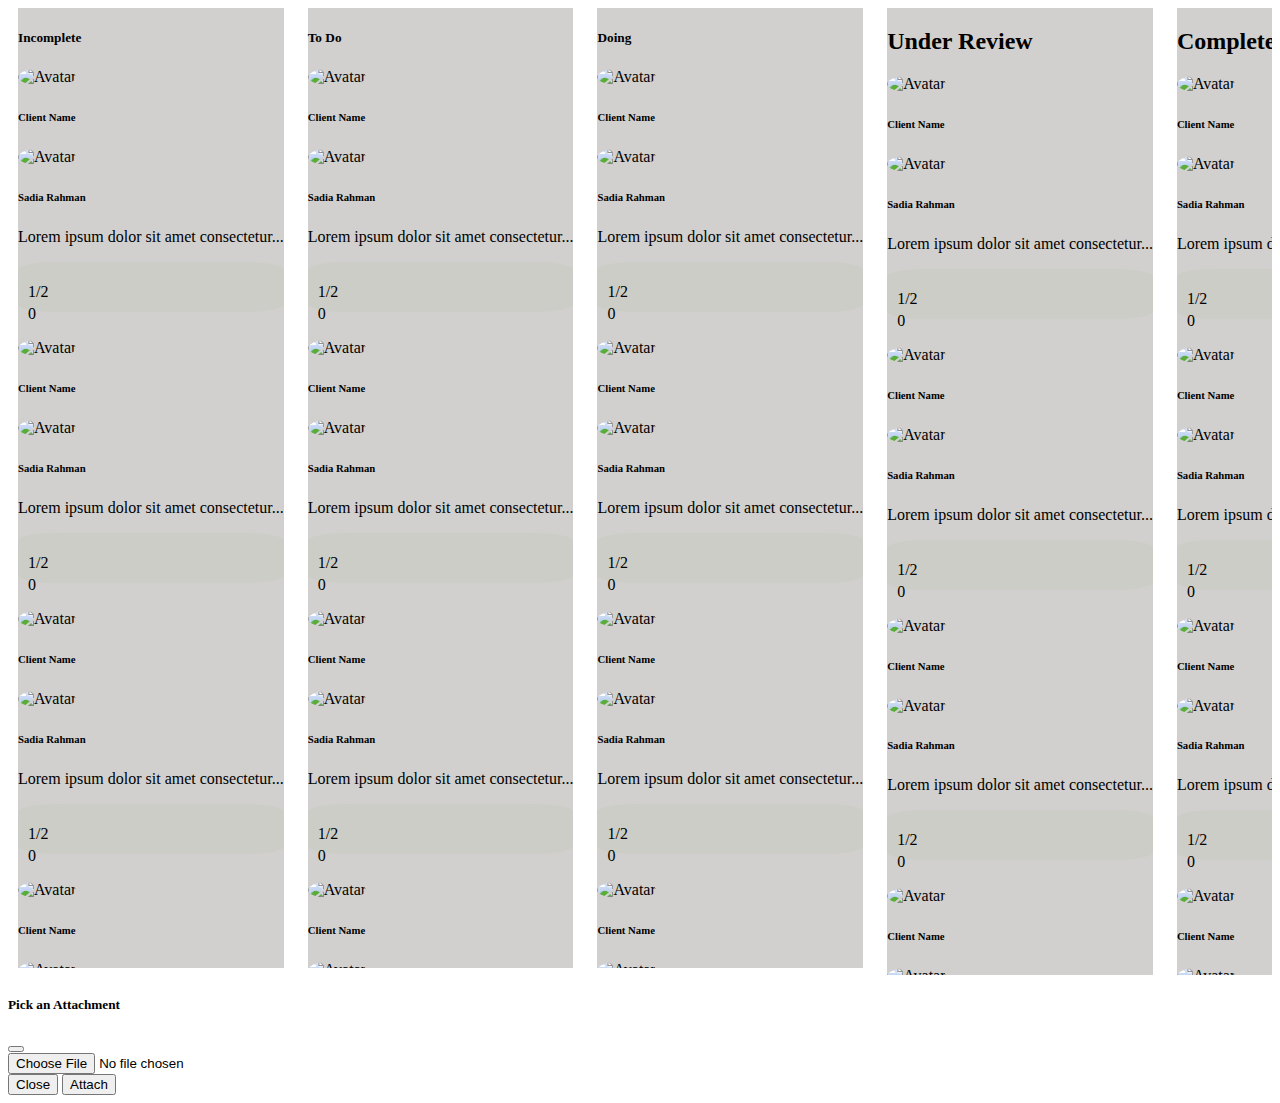
==== index.html @ 6ea058b5 "first commit" ====
<!DOCTYPE html>
<html lang="en">
  <head>
    <meta charset="utf-8" />
    <meta name="viewport" content="width=device-width, initial-scale=1" />
    <title>Job Task</title>
    <link
      href="https://cdn.jsdelivr.net/npm/bootstrap@5.2.3/dist/css/bootstrap.min.css"
      rel="stylesheet"
      integrity="sha384-rbsA2VBKQhggwzxH7pPCaAqO46MgnOM80zW1RWuH61DGLwZJEdK2Kadq2F9CUG65"
      crossorigin="anonymous"
    />
    <link
      rel="stylesheet"
      href="https://cdnjs.cloudflare.com/ajax/libs/font-awesome/6.5.1/css/all.min.css"
      integrity="sha512-DTOQO9RWCH3ppGqcWaEA1BIZOC6xxalwEsw9c2QQeAIftl+Vegovlnee1c9QX4TctnWMn13TZye+giMm8e2LwA=="
      crossorigin="anonymous"
      referrerpolicy="no-referrer"
    />
    <link rel="stylesheet" href="./style.css" />
  </head>
  <body>
    <div class="container mt-4">
      <div class="scrollable-container">
        <div class="scrollable-content row">
          <div class="col-lg-3 parent">
            <h5>Incomplete</h5>
            <div class="child">
              <!-- Add a container for the scrollable cards -->
              <div class="scrollable-cards">
                <!-- card1 -->
                <div class="card" data-card-index="0">
                  <div class="card-body">
                    <div class="d-flex justify-content-between">
                      <div class="d-flex align-items-center">
                        <img
                          src="https://www.assyst.de/cms/upload/sub/digitalisierung/15-M.jpg"
                          class="card-img-top custom-circle-image"
                          alt="Avatar"
                        />
                        <h6 class="fs-6 ms-1">Client Name</h6>
                      </div>
                      <div class="d-flex align-items-center">
                        <img
                          src="https://www.assyst.de/cms/upload/sub/digitalisierung/15-M.jpg"
                          class="card-img-top custom-circle-image"
                          alt="Avatar"
                        />
                        <h6 class="fs-6 ms-1">Sadia Rahman</h6>
                      </div>
                    </div>
                    <div
                      class="d-flex justify-content-between align-items-center"
                    >
                      <div class="d-flex my-3">
                        <i class="fa-solid fa-layer-group"></i>
                        <p class="card-text">
                          Lorem ipsum dolor sit amet consectetur...
                        </p>
                      </div>
                      <div class="d-flex bag">
                        <i class="fa-solid fa-bag-shopping bag-icon"></i>
                        <p>1/2</p>
                      </div>
                    </div>
                    <div
                      class="d-flex justify-content-between align-items-center"
                    >
                      <div id="selectedImagePreviewContainer_0">
                        <!-- Display the selected image (optional) -->
                        <img
                          src="#"
                          alt="Selected Image"
                          id="selectedImagePreview_0"
                          style="
                            max-width: 100%;
                            max-height: 200px;
                            display: none;
                          "
                        />
                      </div>
                      <div class="d-flex">
                        <i
                          class="fa-solid fa-paperclip"
                          data-bs-toggle="modal"
                          data-bs-target="#attachmentModal"
                          onclick="handleAttachmentIconClick(this)"
                        ></i>
                        <p id="attachmentCount_0" class="zero">0</p>
                      </div>
                    </div>
                  </div>
                </div>
                <!-- card2 -->
                <div class="card mt-2" data-card-index="1">
                  <div class="card-body">
                    <div class="d-flex justify-content-between">
                      <div class="d-flex align-items-center">
                        <img
                          src="https://www.assyst.de/cms/upload/sub/digitalisierung/15-M.jpg"
                          class="card-img-top custom-circle-image"
                          alt="Avatar"
                        />
                        <h6 class="fs-6 ms-1">Client Name</h6>
                      </div>
                      <div class="d-flex align-items-center">
                        <img
                          src="https://www.assyst.de/cms/upload/sub/digitalisierung/15-M.jpg"
                          class="card-img-top custom-circle-image"
                          alt="Avatar"
                        />
                        <h6 class="fs-6 ms-1">Sadia Rahman</h6>
                      </div>
                    </div>
                    <div
                      class="d-flex justify-content-between align-items-center"
                    >
                      <div class="d-flex my-3">
                        <i class="fa-solid fa-layer-group"></i>
                        <p class="card-text">
                          Lorem ipsum dolor sit amet consectetur...
                        </p>
                      </div>
                      <div class="d-flex bag">
                        <i class="fa-solid fa-bag-shopping bag-icon"></i>
                        <p>1/2</p>
                      </div>
                    </div>

                    <div
                      class="d-flex justify-content-between align-items-center"
                    >
                      <div id="selectedImagePreviewContainer_1">
                        <!-- Display the selected image (optional) -->
                        <img
                          src="#"
                          alt="Selected Image"
                          id="selectedImagePreview_1"
                          style="
                            max-width: 100%;
                            max-height: 200px;
                            display: none;
                          "
                        />
                      </div>
                      <div class="d-flex">
                        <i
                          class="fa-solid fa-paperclip"
                          data-bs-toggle="modal"
                          data-bs-target="#attachmentModal"
                          data-card-index="1"
                          onclick="handleAttachmentIconClick(this)"
                        ></i>
                        <p id="attachmentCount_1" class="zero">0</p>
                      </div>
                    </div>
                  </div>
                </div>
                <!-- card3 -->
                <div class="card mt-2" data-card-index="2">
                  <div class="card-body">
                    <div class="d-flex justify-content-between">
                      <div class="d-flex align-items-center">
                        <img
                          src="https://www.assyst.de/cms/upload/sub/digitalisierung/15-M.jpg"
                          class="card-img-top custom-circle-image"
                          alt="Avatar"
                        />
                        <h6 class="fs-6 ms-1">Client Name</h6>
                      </div>
                      <div class="d-flex align-items-center">
                        <img
                          src="https://www.assyst.de/cms/upload/sub/digitalisierung/15-M.jpg"
                          class="card-img-top custom-circle-image"
                          alt="Avatar"
                        />
                        <h6 class="fs-6 ms-1">Sadia Rahman</h6>
                      </div>
                    </div>
                    <div
                      class="d-flex justify-content-between align-items-center"
                    >
                      <div class="d-flex my-3">
                        <i class="fa-solid fa-layer-group"></i>
                        <p class="card-text">
                          Lorem ipsum dolor sit amet consectetur...
                        </p>
                      </div>
                      <div class="d-flex bag">
                        <i class="fa-solid fa-bag-shopping bag-icon"></i>
                        <p>1/2</p>
                      </div>
                    </div>
                    <div
                      class="d-flex justify-content-between align-items-center"
                    >
                      <div id="selectedImagePreviewContainer_2">
                        <!-- Display the selected image (optional) -->
                        <img
                          src="#"
                          alt="Selected Image"
                          id="selectedImagePreview_2"
                          style="
                            max-width: 100%;
                            max-height: 200px;
                            display: none;
                          "
                        />
                      </div>
                      <div class="d-flex">
                        <i
                          class="fa-solid fa-paperclip"
                          data-bs-toggle="modal"
                          data-bs-target="#attachmentModal"
                          data-card-index="2"
                          onclick="handleAttachmentIconClick(this)"
                        ></i>

                        <p id="attachmentCount_2" class="zero">0</p>
                      </div>
                    </div>
                  </div>
                </div>
                <!-- card4 -->
                <div class="card mt-2" data-card-index="3">
                  <div class="card-body">
                    <div class="d-flex justify-content-between">
                      <div class="d-flex align-items-center">
                        <img
                          src="https://www.assyst.de/cms/upload/sub/digitalisierung/15-M.jpg"
                          class="card-img-top custom-circle-image"
                          alt="Avatar"
                        />
                        <h6 class="fs-6 ms-1">Client Name</h6>
                      </div>
                      <div class="d-flex align-items-center">
                        <img
                          src="https://www.assyst.de/cms/upload/sub/digitalisierung/15-M.jpg"
                          class="card-img-top custom-circle-image"
                          alt="Avatar"
                        />
                        <h6 class="fs-6 ms-1">Sadia Rahman</h6>
                      </div>
                    </div>
                    <div
                      class="d-flex justify-content-between align-items-center"
                    >
                      <div class="d-flex my-3">
                        <i class="fa-solid fa-layer-group"></i>
                        <p class="card-text">
                          Lorem ipsum dolor sit amet consectetur...
                        </p>
                      </div>
                      <div class="d-flex bag">
                        <i class="fa-solid fa-bag-shopping bag-icon"></i>
                        <p>1/2</p>
                      </div>
                    </div>
                    <div
                      class="d-flex justify-content-between align-items-center"
                    >
                      <div id="selectedImagePreviewContainer_2">
                        <!-- Display the selected image (optional) -->
                        <img
                          src="#"
                          alt="Selected Image"
                          id="selectedImagePreview_3"
                          style="
                            max-width: 100%;
                            max-height: 200px;
                            display: none;
                          "
                        />
                      </div>
                      <div class="d-flex">
                        <i
                          class="fa-solid fa-paperclip"
                          data-bs-toggle="modal"
                          data-bs-target="#attachmentModal"
                          data-card-index="3"
                          onclick="handleAttachmentIconClick(this)"
                        ></i>

                        <p id="attachmentCount_3" class="zero">0</p>
                      </div>
                    </div>
                  </div>
                </div>
                <!-- card5 -->
                <div class="card mt-2" data-card-index="4">
                  <div class="card-body">
                    <div class="d-flex justify-content-between">
                      <div class="d-flex align-items-center">
                        <img
                          src="https://www.assyst.de/cms/upload/sub/digitalisierung/15-M.jpg"
                          class="card-img-top custom-circle-image"
                          alt="Avatar"
                        />
                        <h6 class="fs-6 ms-1">Client Name</h6>
                      </div>
                      <div class="d-flex align-items-center">
                        <img
                          src="https://www.assyst.de/cms/upload/sub/digitalisierung/15-M.jpg"
                          class="card-img-top custom-circle-image"
                          alt="Avatar"
                        />
                        <h6 class="fs-6 ms-1">Sadia Rahman</h6>
                      </div>
                    </div>
                    <div
                      class="d-flex justify-content-between align-items-center"
                    >
                      <div class="d-flex my-3">
                        <i class="fa-solid fa-layer-group"></i>
                        <p class="card-text">
                          Lorem ipsum dolor sit amet consectetur...
                        </p>
                      </div>
                      <div class="d-flex bag">
                        <i class="fa-solid fa-bag-shopping bag-icon"></i>
                        <p>1/2</p>
                      </div>
                    </div>
                    <div
                      class="d-flex justify-content-between align-items-center"
                    >
                      <div id="selectedImagePreviewContainer_2">
                        <!-- Display the selected image (optional) -->
                        <img
                          src="#"
                          alt="Selected Image"
                          id="selectedImagePreview_4"
                          style="
                            max-width: 100%;
                            max-height: 200px;
                            display: none;
                          "
                        />
                      </div>
                      <div class="d-flex">
                        <i
                          class="fa-solid fa-paperclip"
                          data-bs-toggle="modal"
                          data-bs-target="#attachmentModal"
                          data-card-index="4"
                          onclick="handleAttachmentIconClick(this)"
                        ></i>

                        <p id="attachmentCount_4" class="zero">0</p>
                      </div>
                    </div>
                  </div>
                </div>
                <!-- card6 -->
                <div class="card mt-2" data-card-index="5">
                  <div class="card-body">
                    <div class="d-flex justify-content-between">
                      <div class="d-flex align-items-center">
                        <img
                          src="https://www.assyst.de/cms/upload/sub/digitalisierung/15-M.jpg"
                          class="card-img-top custom-circle-image"
                          alt="Avatar"
                        />
                        <h6 class="fs-6 ms-1">Client Name</h6>
                      </div>
                      <div class="d-flex align-items-center">
                        <img
                          src="https://www.assyst.de/cms/upload/sub/digitalisierung/15-M.jpg"
                          class="card-img-top custom-circle-image"
                          alt="Avatar"
                        />
                        <h6 class="fs-6 ms-1">Sadia Rahman</h6>
                      </div>
                    </div>
                    <div
                      class="d-flex justify-content-between align-items-center"
                    >
                      <div class="d-flex my-3">
                        <i class="fa-solid fa-layer-group"></i>
                        <p class="card-text">
                          Lorem ipsum dolor sit amet consectetur...
                        </p>
                      </div>
                      <div class="d-flex bag">
                        <i class="fa-solid fa-bag-shopping bag-icon"></i>
                        <p>1/2</p>
                      </div>
                    </div>
                    <div
                      class="d-flex justify-content-between align-items-center"
                    >
                      <div id="selectedImagePreviewContainer_5">
                        <!-- Display the selected image (optional) -->
                        <img
                          src="#"
                          alt="Selected Image"
                          id="selectedImagePreview_5"
                          style="
                            max-width: 100%;
                            max-height: 200px;
                            display: none;
                          "
                        />
                      </div>
                      <div class="d-flex">
                        <i
                          class="fa-solid fa-paperclip"
                          data-bs-toggle="modal"
                          data-bs-target="#attachmentModal"
                          data-card-index="5"
                          onclick="handleAttachmentIconClick(this)"
                        ></i>

                        <p id="attachmentCount_5" class="zero">0</p>
                      </div>
                    </div>
                  </div>
                </div>
                <!-- card7 -->
                <div class="card mt-2" data-card-index="6">
                  <div class="card-body">
                    <div class="d-flex justify-content-between">
                      <div class="d-flex align-items-center">
                        <img
                          src="https://www.assyst.de/cms/upload/sub/digitalisierung/15-M.jpg"
                          class="card-img-top custom-circle-image"
                          alt="Avatar"
                        />
                        <h6 class="fs-6 ms-1">Client Name</h6>
                      </div>
                      <div class="d-flex align-items-center">
                        <img
                          src="https://www.assyst.de/cms/upload/sub/digitalisierung/15-M.jpg"
                          class="card-img-top custom-circle-image"
                          alt="Avatar"
                        />
                        <h6 class="fs-6 ms-1">Sadia Rahman</h6>
                      </div>
                    </div>
                    <div
                      class="d-flex justify-content-between align-items-center"
                    >
                      <div class="d-flex my-3">
                        <i class="fa-solid fa-layer-group"></i>
                        <p class="card-text">
                          Lorem ipsum dolor sit amet consectetur...
                        </p>
                      </div>
                      <div class="d-flex bag">
                        <i class="fa-solid fa-bag-shopping bag-icon"></i>
                        <p>1/2</p>
                      </div>
                    </div>
                    <div
                      class="d-flex justify-content-between align-items-center"
                    >
                      <div id="selectedImagePreviewContainer_6">
                        <!-- Display the selected image (optional) -->
                        <img
                          src="#"
                          alt="Selected Image"
                          id="selectedImagePreview_6"
                          style="
                            max-width: 100%;
                            max-height: 200px;
                            display: none;
                          "
                        />
                      </div>
                      <div class="d-flex">
                        <i
                          class="fa-solid fa-paperclip"
                          data-bs-toggle="modal"
                          data-bs-target="#attachmentModal"
                          data-card-index="6"
                          onclick="handleAttachmentIconClick(this)"
                        ></i>

                        <p id="attachmentCount_6" class="zero">0</p>
                      </div>
                    </div>
                  </div>
                </div>
              </div>
            </div>
          </div>

          <div class="col-lg-3 parent">
            <h5>To Do</h5>
            <div class="child">
              <!-- Add a container for the scrollable cards -->
              <div class="scrollable-cards">
                <!-- card8 -->
                <div class="card" data-card-index="8">
                  <div class="card-body">
                    <div class="d-flex justify-content-between">
                      <div class="d-flex align-items-center">
                        <img
                          src="https://www.assyst.de/cms/upload/sub/digitalisierung/15-M.jpg"
                          class="card-img-top custom-circle-image"
                          alt="Avatar"
                        />
                        <h6 class="fs-6 ms-1">Client Name</h6>
                      </div>
                      <div class="d-flex align-items-center">
                        <img
                          src="https://www.assyst.de/cms/upload/sub/digitalisierung/15-M.jpg"
                          class="card-img-top custom-circle-image"
                          alt="Avatar"
                        />
                        <h6 class="fs-6 ms-1">Sadia Rahman</h6>
                      </div>
                    </div>
                    <div
                      class="d-flex justify-content-between align-items-center"
                    >
                      <div class="d-flex my-3">
                        <i class="fa-solid fa-layer-group"></i>
                        <p class="card-text">
                          Lorem ipsum dolor sit amet consectetur...
                        </p>
                      </div>
                      <div class="d-flex bag">
                        <i class="fa-solid fa-bag-shopping bag-icon"></i>
                        <p>1/2</p>
                      </div>
                    </div>
                    <div
                      class="d-flex justify-content-between align-items-center"
                    >
                      <div id="selectedImagePreviewContainer_8">
                        <!-- Display the selected image (optional) -->
                        <img
                          src="#"
                          alt="Selected Image"
                          id="selectedImagePreview_8"
                          style="
                            max-width: 100%;
                            max-height: 200px;
                            display: none;
                          "
                        />
                      </div>
                      <div class="d-flex">
                        <i
                          class="fa-solid fa-paperclip"
                          data-bs-toggle="modal"
                          data-bs-target="#attachmentModal"
                          onclick="handleAttachmentIconClick(this)"
                        ></i>
                        <p id="attachmentCount_8" class="zero">0</p>
                      </div>
                    </div>
                  </div>
                </div>
                <!-- card2 -->
                <div class="card mt-2" data-card-index="9">
                  <div class="card-body">
                    <div class="d-flex justify-content-between">
                      <div class="d-flex align-items-center">
                        <img
                          src="https://www.assyst.de/cms/upload/sub/digitalisierung/15-M.jpg"
                          class="card-img-top custom-circle-image"
                          alt="Avatar"
                        />
                        <h6 class="fs-6 ms-1">Client Name</h6>
                      </div>
                      <div class="d-flex align-items-center">
                        <img
                          src="https://www.assyst.de/cms/upload/sub/digitalisierung/15-M.jpg"
                          class="card-img-top custom-circle-image"
                          alt="Avatar"
                        />
                        <h6 class="fs-6 ms-1">Sadia Rahman</h6>
                      </div>
                    </div>
                    <div
                      class="d-flex justify-content-between align-items-center"
                    >
                      <div class="d-flex my-3">
                        <i class="fa-solid fa-layer-group"></i>
                        <p class="card-text">
                          Lorem ipsum dolor sit amet consectetur...
                        </p>
                      </div>
                      <div class="d-flex bag">
                        <i class="fa-solid fa-bag-shopping bag-icon"></i>
                        <p>1/2</p>
                      </div>
                    </div>

                    <div
                      class="d-flex justify-content-between align-items-center"
                    >
                      <div id="selectedImagePreviewContainer_9">
                        <!-- Display the selected image (optional) -->
                        <img
                          src="#"
                          alt="Selected Image"
                          id="selectedImagePreview_9"
                          style="
                            max-width: 100%;
                            max-height: 200px;
                            display: none;
                          "
                        />
                      </div>
                      <div class="d-flex">
                        <i
                          class="fa-solid fa-paperclip"
                          data-bs-toggle="modal"
                          data-bs-target="#attachmentModal"
                          data-card-index="9"
                          onclick="handleAttachmentIconClick(this)"
                        ></i>
                        <p id="attachmentCount_9" class="zero">0</p>
                      </div>
                    </div>
                  </div>
                </div>
                <!-- card3 -->
                <div class="card mt-2" data-card-index="10">
                  <div class="card-body">
                    <div class="d-flex justify-content-between">
                      <div class="d-flex align-items-center">
                        <img
                          src="https://www.assyst.de/cms/upload/sub/digitalisierung/15-M.jpg"
                          class="card-img-top custom-circle-image"
                          alt="Avatar"
                        />
                        <h6 class="fs-6 ms-1">Client Name</h6>
                      </div>
                      <div class="d-flex align-items-center">
                        <img
                          src="https://www.assyst.de/cms/upload/sub/digitalisierung/15-M.jpg"
                          class="card-img-top custom-circle-image"
                          alt="Avatar"
                        />
                        <h6 class="fs-6 ms-1">Sadia Rahman</h6>
                      </div>
                    </div>
                    <div
                      class="d-flex justify-content-between align-items-center"
                    >
                      <div class="d-flex my-3">
                        <i class="fa-solid fa-layer-group"></i>
                        <p class="card-text">
                          Lorem ipsum dolor sit amet consectetur...
                        </p>
                      </div>
                      <div class="d-flex bag">
                        <i class="fa-solid fa-bag-shopping bag-icon"></i>
                        <p>1/2</p>
                      </div>
                    </div>
                    <div
                      class="d-flex justify-content-between align-items-center"
                    >
                      <div id="selectedImagePreviewContainer_10">
                        <!-- Display the selected image (optional) -->
                        <img
                          src="#"
                          alt="Selected Image"
                          id="selectedImagePreview_10"
                          style="
                            max-width: 100%;
                            max-height: 200px;
                            display: none;
                          "
                        />
                      </div>
                      <div class="d-flex">
                        <i
                          class="fa-solid fa-paperclip"
                          data-bs-toggle="modal"
                          data-bs-target="#attachmentModal"
                          data-card-index="10"
                          onclick="handleAttachmentIconClick(this)"
                        ></i>

                        <p id="attachmentCount_10" class="zero">0</p>
                      </div>
                    </div>
                  </div>
                </div>
                <!-- card4 -->
                <div class="card mt-2" data-card-index="11">
                  <div class="card-body">
                    <div class="d-flex justify-content-between">
                      <div class="d-flex align-items-center">
                        <img
                          src="https://www.assyst.de/cms/upload/sub/digitalisierung/15-M.jpg"
                          class="card-img-top custom-circle-image"
                          alt="Avatar"
                        />
                        <h6 class="fs-6 ms-1">Client Name</h6>
                      </div>
                      <div class="d-flex align-items-center">
                        <img
                          src="https://www.assyst.de/cms/upload/sub/digitalisierung/15-M.jpg"
                          class="card-img-top custom-circle-image"
                          alt="Avatar"
                        />
                        <h6 class="fs-6 ms-1">Sadia Rahman</h6>
                      </div>
                    </div>
                    <div
                      class="d-flex justify-content-between align-items-center"
                    >
                      <div class="d-flex my-3">
                        <i class="fa-solid fa-layer-group"></i>
                        <p class="card-text">
                          Lorem ipsum dolor sit amet consectetur...
                        </p>
                      </div>
                      <div class="d-flex bag">
                        <i class="fa-solid fa-bag-shopping bag-icon"></i>
                        <p>1/2</p>
                      </div>
                    </div>
                    <div
                      class="d-flex justify-content-between align-items-center"
                    >
                      <div id="selectedImagePreviewContainer_11">
                        <!-- Display the selected image (optional) -->
                        <img
                          src="#"
                          alt="Selected Image"
                          id="selectedImagePreview_11"
                          style="
                            max-width: 100%;
                            max-height: 200px;
                            display: none;
                          "
                        />
                      </div>
                      <div class="d-flex">
                        <i
                          class="fa-solid fa-paperclip"
                          data-bs-toggle="modal"
                          data-bs-target="#attachmentModal"
                          data-card-index="11"
                          onclick="handleAttachmentIconClick(this)"
                        ></i>

                        <p id="attachmentCount_11" class="zero">0</p>
                      </div>
                    </div>
                  </div>
                </div>
                <!-- card5 -->
                <div class="card mt-2" data-card-index="12">
                  <div class="card-body">
                    <div class="d-flex justify-content-between">
                      <div class="d-flex align-items-center">
                        <img
                          src="https://www.assyst.de/cms/upload/sub/digitalisierung/15-M.jpg"
                          class="card-img-top custom-circle-image"
                          alt="Avatar"
                        />
                        <h6 class="fs-6 ms-1">Client Name</h6>
                      </div>
                      <div class="d-flex align-items-center">
                        <img
                          src="https://www.assyst.de/cms/upload/sub/digitalisierung/15-M.jpg"
                          class="card-img-top custom-circle-image"
                          alt="Avatar"
                        />
                        <h6 class="fs-6 ms-1">Sadia Rahman</h6>
                      </div>
                    </div>
                    <div
                      class="d-flex justify-content-between align-items-center"
                    >
                      <div class="d-flex my-3">
                        <i class="fa-solid fa-layer-group"></i>
                        <p class="card-text">
                          Lorem ipsum dolor sit amet consectetur...
                        </p>
                      </div>
                      <div class="d-flex bag">
                        <i class="fa-solid fa-bag-shopping bag-icon"></i>
                        <p>1/2</p>
                      </div>
                    </div>
                    <div
                      class="d-flex justify-content-between align-items-center"
                    >
                      <div id="selectedImagePreviewContainer_12">
                        <!-- Display the selected image (optional) -->
                        <img
                          src="#"
                          alt="Selected Image"
                          id="selectedImagePreview_12"
                          style="
                            max-width: 100%;
                            max-height: 200px;
                            display: none;
                          "
                        />
                      </div>
                      <div class="d-flex">
                        <i
                          class="fa-solid fa-paperclip"
                          data-bs-toggle="modal"
                          data-bs-target="#attachmentModal"
                          data-card-index="12"
                          onclick="handleAttachmentIconClick(this)"
                        ></i>

                        <p id="attachmentCount_12" class="zero">0</p>
                      </div>
                    </div>
                  </div>
                </div>
                <!-- card6 -->
                <div class="card mt-2" data-card-index="13">
                  <div class="card-body">
                    <div class="d-flex justify-content-between">
                      <div class="d-flex align-items-center">
                        <img
                          src="https://www.assyst.de/cms/upload/sub/digitalisierung/15-M.jpg"
                          class="card-img-top custom-circle-image"
                          alt="Avatar"
                        />
                        <h6 class="fs-6 ms-1">Client Name</h6>
                      </div>
                      <div class="d-flex align-items-center">
                        <img
                          src="https://www.assyst.de/cms/upload/sub/digitalisierung/15-M.jpg"
                          class="card-img-top custom-circle-image"
                          alt="Avatar"
                        />
                        <h6 class="fs-6 ms-1">Sadia Rahman</h6>
                      </div>
                    </div>
                    <div
                      class="d-flex justify-content-between align-items-center"
                    >
                      <div class="d-flex my-3">
                        <i class="fa-solid fa-layer-group"></i>
                        <p class="card-text">
                          Lorem ipsum dolor sit amet consectetur...
                        </p>
                      </div>
                      <div class="d-flex bag">
                        <i class="fa-solid fa-bag-shopping bag-icon"></i>
                        <p>1/2</p>
                      </div>
                    </div>
                    <div
                      class="d-flex justify-content-between align-items-center"
                    >
                      <div id="selectedImagePreviewContainer_13">
                        <!-- Display the selected image (optional) -->
                        <img
                          src="#"
                          alt="Selected Image"
                          id="selectedImagePreview_13"
                          style="
                            max-width: 100%;
                            max-height: 200px;
                            display: none;
                          "
                        />
                      </div>
                      <div class="d-flex">
                        <i
                          class="fa-solid fa-paperclip"
                          data-bs-toggle="modal"
                          data-bs-target="#attachmentModal"
                          data-card-index="13"
                          onclick="handleAttachmentIconClick(this)"
                        ></i>

                        <p id="attachmentCount_13" class="zero">0</p>
                      </div>
                    </div>
                  </div>
                </div>
                <!-- card7 -->
                <div class="card mt-2" data-card-index="14">
                  <div class="card-body">
                    <div class="d-flex justify-content-between">
                      <div class="d-flex align-items-center">
                        <img
                          src="https://www.assyst.de/cms/upload/sub/digitalisierung/15-M.jpg"
                          class="card-img-top custom-circle-image"
                          alt="Avatar"
                        />
                        <h6 class="fs-6 ms-1">Client Name</h6>
                      </div>
                      <div class="d-flex align-items-center">
                        <img
                          src="https://www.assyst.de/cms/upload/sub/digitalisierung/15-M.jpg"
                          class="card-img-top custom-circle-image"
                          alt="Avatar"
                        />
                        <h6 class="fs-6 ms-1">Sadia Rahman</h6>
                      </div>
                    </div>
                    <div
                      class="d-flex justify-content-between align-items-center"
                    >
                      <div class="d-flex my-3">
                        <i class="fa-solid fa-layer-group"></i>
                        <p class="card-text">
                          Lorem ipsum dolor sit amet consectetur...
                        </p>
                      </div>
                      <div class="d-flex bag">
                        <i class="fa-solid fa-bag-shopping bag-icon"></i>
                        <p>1/2</p>
                      </div>
                    </div>
                    <div
                      class="d-flex justify-content-between align-items-center"
                    >
                      <div id="selectedImagePreviewContainer_14">
                        <!-- Display the selected image (optional) -->
                        <img
                          src="#"
                          alt="Selected Image"
                          id="selectedImagePreview_14"
                          style="
                            max-width: 100%;
                            max-height: 200px;
                            display: none;
                          "
                        />
                      </div>
                      <div class="d-flex">
                        <i
                          class="fa-solid fa-paperclip"
                          data-bs-toggle="modal"
                          data-bs-target="#attachmentModal"
                          data-card-index="14"
                          onclick="handleAttachmentIconClick(this)"
                        ></i>

                        <p id="attachmentCount_14" class="zero">0</p>
                      </div>
                    </div>
                  </div>
                </div>
              </div>
            </div>
          </div>

          <div class="col-lg-3 parent">
            <h5>Doing</h5>
            <div class="child">
              <!-- Add a container for the scrollable cards -->
              <div class="scrollable-cards">
                <!-- card8 -->
                <div class="card" data-card-index="15">
                  <div class="card-body">
                    <div class="d-flex justify-content-between">
                      <div class="d-flex align-items-center">
                        <img
                          src="https://www.assyst.de/cms/upload/sub/digitalisierung/15-M.jpg"
                          class="card-img-top custom-circle-image"
                          alt="Avatar"
                        />
                        <h6 class="fs-6 ms-1">Client Name</h6>
                      </div>
                      <div class="d-flex align-items-center">
                        <img
                          src="https://www.assyst.de/cms/upload/sub/digitalisierung/15-M.jpg"
                          class="card-img-top custom-circle-image"
                          alt="Avatar"
                        />
                        <h6 class="fs-6 ms-1">Sadia Rahman</h6>
                      </div>
                    </div>
                    <div
                      class="d-flex justify-content-between align-items-center"
                    >
                      <div class="d-flex my-3">
                        <i class="fa-solid fa-layer-group"></i>
                        <p class="card-text">
                          Lorem ipsum dolor sit amet consectetur...
                        </p>
                      </div>
                      <div class="d-flex bag">
                        <i class="fa-solid fa-bag-shopping bag-icon"></i>
                        <p>1/2</p>
                      </div>
                    </div>
                    <div
                      class="d-flex justify-content-between align-items-center"
                    >
                      <div id="selectedImagePreviewContainer_15">
                        <!-- Display the selected image (optional) -->
                        <img
                          src="#"
                          alt="Selected Image"
                          id="selectedImagePreview_15"
                          style="
                            max-width: 100%;
                            max-height: 200px;
                            display: none;
                          "
                        />
                      </div>
                      <div class="d-flex">
                        <i
                          class="fa-solid fa-paperclip"
                          data-bs-toggle="modal"
                          data-bs-target="#attachmentModal"
                          onclick="handleAttachmentIconClick(this)"
                        ></i>
                        <p id="attachmentCount_15" class="zero">0</p>
                      </div>
                    </div>
                  </div>
                </div>
                <!-- card2 -->
                <div class="card mt-2" data-card-index="16">
                  <div class="card-body">
                    <div class="d-flex justify-content-between">
                      <div class="d-flex align-items-center">
                        <img
                          src="https://www.assyst.de/cms/upload/sub/digitalisierung/15-M.jpg"
                          class="card-img-top custom-circle-image"
                          alt="Avatar"
                        />
                        <h6 class="fs-6 ms-1">Client Name</h6>
                      </div>
                      <div class="d-flex align-items-center">
                        <img
                          src="https://www.assyst.de/cms/upload/sub/digitalisierung/15-M.jpg"
                          class="card-img-top custom-circle-image"
                          alt="Avatar"
                        />
                        <h6 class="fs-6 ms-1">Sadia Rahman</h6>
                      </div>
                    </div>
                    <div
                      class="d-flex justify-content-between align-items-center"
                    >
                      <div class="d-flex my-3">
                        <i class="fa-solid fa-layer-group"></i>
                        <p class="card-text">
                          Lorem ipsum dolor sit amet consectetur...
                        </p>
                      </div>
                      <div class="d-flex bag">
                        <i class="fa-solid fa-bag-shopping bag-icon"></i>
                        <p>1/2</p>
                      </div>
                    </div>

                    <div
                      class="d-flex justify-content-between align-items-center"
                    >
                      <div id="selectedImagePreviewContainer_16">
                        <!-- Display the selected image (optional) -->
                        <img
                          src="#"
                          alt="Selected Image"
                          id="selectedImagePreview_16"
                          style="
                            max-width: 100%;
                            max-height: 200px;
                            display: none;
                          "
                        />
                      </div>
                      <div class="d-flex">
                        <i
                          class="fa-solid fa-paperclip"
                          data-bs-toggle="modal"
                          data-bs-target="#attachmentModal"
                          data-card-index="16"
                          onclick="handleAttachmentIconClick(this)"
                        ></i>
                        <p id="attachmentCount_16" class="zero">0</p>
                      </div>
                    </div>
                  </div>
                </div>
                <!-- card3 -->
                <div class="card mt-2" data-card-index="17">
                  <div class="card-body">
                    <div class="d-flex justify-content-between">
                      <div class="d-flex align-items-center">
                        <img
                          src="https://www.assyst.de/cms/upload/sub/digitalisierung/15-M.jpg"
                          class="card-img-top custom-circle-image"
                          alt="Avatar"
                        />
                        <h6 class="fs-6 ms-1">Client Name</h6>
                      </div>
                      <div class="d-flex align-items-center">
                        <img
                          src="https://www.assyst.de/cms/upload/sub/digitalisierung/15-M.jpg"
                          class="card-img-top custom-circle-image"
                          alt="Avatar"
                        />
                        <h6 class="fs-6 ms-1">Sadia Rahman</h6>
                      </div>
                    </div>
                    <div
                      class="d-flex justify-content-between align-items-center"
                    >
                      <div class="d-flex my-3">
                        <i class="fa-solid fa-layer-group"></i>
                        <p class="card-text">
                          Lorem ipsum dolor sit amet consectetur...
                        </p>
                      </div>
                      <div class="d-flex bag">
                        <i class="fa-solid fa-bag-shopping bag-icon"></i>
                        <p>1/2</p>
                      </div>
                    </div>
                    <div
                      class="d-flex justify-content-between align-items-center"
                    >
                      <div id="selectedImagePreviewContainer_17">
                        <!-- Display the selected image (optional) -->
                        <img
                          src="#"
                          alt="Selected Image"
                          id="selectedImagePreview_17"
                          style="
                            max-width: 100%;
                            max-height: 200px;
                            display: none;
                          "
                        />
                      </div>
                      <div class="d-flex">
                        <i
                          class="fa-solid fa-paperclip"
                          data-bs-toggle="modal"
                          data-bs-target="#attachmentModal"
                          data-card-index="17"
                          onclick="handleAttachmentIconClick(this)"
                        ></i>

                        <p id="attachmentCount_17" class="zero">0</p>
                      </div>
                    </div>
                  </div>
                </div>
                <!-- card4 -->
                <div class="card mt-2" data-card-index="18">
                  <div class="card-body">
                    <div class="d-flex justify-content-between">
                      <div class="d-flex align-items-center">
                        <img
                          src="https://www.assyst.de/cms/upload/sub/digitalisierung/15-M.jpg"
                          class="card-img-top custom-circle-image"
                          alt="Avatar"
                        />
                        <h6 class="fs-6 ms-1">Client Name</h6>
                      </div>
                      <div class="d-flex align-items-center">
                        <img
                          src="https://www.assyst.de/cms/upload/sub/digitalisierung/15-M.jpg"
                          class="card-img-top custom-circle-image"
                          alt="Avatar"
                        />
                        <h6 class="fs-6 ms-1">Sadia Rahman</h6>
                      </div>
                    </div>
                    <div
                      class="d-flex justify-content-between align-items-center"
                    >
                      <div class="d-flex my-3">
                        <i class="fa-solid fa-layer-group"></i>
                        <p class="card-text">
                          Lorem ipsum dolor sit amet consectetur...
                        </p>
                      </div>
                      <div class="d-flex bag">
                        <i class="fa-solid fa-bag-shopping bag-icon"></i>
                        <p>1/2</p>
                      </div>
                    </div>
                    <div
                      class="d-flex justify-content-between align-items-center"
                    >
                      <div id="selectedImagePreviewContainer_18">
                        <!-- Display the selected image (optional) -->
                        <img
                          src="#"
                          alt="Selected Image"
                          id="selectedImagePreview_18"
                          style="
                            max-width: 100%;
                            max-height: 200px;
                            display: none;
                          "
                        />
                      </div>
                      <div class="d-flex">
                        <i
                          class="fa-solid fa-paperclip"
                          data-bs-toggle="modal"
                          data-bs-target="#attachmentModal"
                          data-card-index="18"
                          onclick="handleAttachmentIconClick(this)"
                        ></i>

                        <p id="attachmentCount_18" class="zero">0</p>
                      </div>
                    </div>
                  </div>
                </div>
                <!-- card5 -->
                <div class="card mt-2" data-card-index="19">
                  <div class="card-body">
                    <div class="d-flex justify-content-between">
                      <div class="d-flex align-items-center">
                        <img
                          src="https://www.assyst.de/cms/upload/sub/digitalisierung/15-M.jpg"
                          class="card-img-top custom-circle-image"
                          alt="Avatar"
                        />
                        <h6 class="fs-6 ms-1">Client Name</h6>
                      </div>
                      <div class="d-flex align-items-center">
                        <img
                          src="https://www.assyst.de/cms/upload/sub/digitalisierung/15-M.jpg"
                          class="card-img-top custom-circle-image"
                          alt="Avatar"
                        />
                        <h6 class="fs-6 ms-1">Sadia Rahman</h6>
                      </div>
                    </div>
                    <div
                      class="d-flex justify-content-between align-items-center"
                    >
                      <div class="d-flex my-3">
                        <i class="fa-solid fa-layer-group"></i>
                        <p class="card-text">
                          Lorem ipsum dolor sit amet consectetur...
                        </p>
                      </div>
                      <div class="d-flex bag">
                        <i class="fa-solid fa-bag-shopping bag-icon"></i>
                        <p>1/2</p>
                      </div>
                    </div>
                    <div
                      class="d-flex justify-content-between align-items-center"
                    >
                      <div id="selectedImagePreviewContainer_19">
                        <!-- Display the selected image (optional) -->
                        <img
                          src="#"
                          alt="Selected Image"
                          id="selectedImagePreview_19"
                          style="
                            max-width: 100%;
                            max-height: 200px;
                            display: none;
                          "
                        />
                      </div>
                      <div class="d-flex">
                        <i
                          class="fa-solid fa-paperclip"
                          data-bs-toggle="modal"
                          data-bs-target="#attachmentModal"
                          data-card-index="19"
                          onclick="handleAttachmentIconClick(this)"
                        ></i>

                        <p id="attachmentCount_19" class="zero">0</p>
                      </div>
                    </div>
                  </div>
                </div>
                <!-- card6 -->
                <div class="card mt-2" data-card-index="20">
                  <div class="card-body">
                    <div class="d-flex justify-content-between">
                      <div class="d-flex align-items-center">
                        <img
                          src="https://www.assyst.de/cms/upload/sub/digitalisierung/15-M.jpg"
                          class="card-img-top custom-circle-image"
                          alt="Avatar"
                        />
                        <h6 class="fs-6 ms-1">Client Name</h6>
                      </div>
                      <div class="d-flex align-items-center">
                        <img
                          src="https://www.assyst.de/cms/upload/sub/digitalisierung/15-M.jpg"
                          class="card-img-top custom-circle-image"
                          alt="Avatar"
                        />
                        <h6 class="fs-6 ms-1">Sadia Rahman</h6>
                      </div>
                    </div>
                    <div
                      class="d-flex justify-content-between align-items-center"
                    >
                      <div class="d-flex my-3">
                        <i class="fa-solid fa-layer-group"></i>
                        <p class="card-text">
                          Lorem ipsum dolor sit amet consectetur...
                        </p>
                      </div>
                      <div class="d-flex bag">
                        <i class="fa-solid fa-bag-shopping bag-icon"></i>
                        <p>1/2</p>
                      </div>
                    </div>
                    <div
                      class="d-flex justify-content-between align-items-center"
                    >
                      <div id="selectedImagePreviewContainer_20">
                        <!-- Display the selected image (optional) -->
                        <img
                          src="#"
                          alt="Selected Image"
                          id="selectedImagePreview_20"
                          style="
                            max-width: 100%;
                            max-height: 200px;
                            display: none;
                          "
                        />
                      </div>
                      <div class="d-flex">
                        <i
                          class="fa-solid fa-paperclip"
                          data-bs-toggle="modal"
                          data-bs-target="#attachmentModal"
                          data-card-index="20"
                          onclick="handleAttachmentIconClick(this)"
                        ></i>

                        <p id="attachmentCount_20" class="zero">0</p>
                      </div>
                    </div>
                  </div>
                </div>
                <!-- card7 -->
                <div class="card mt-2" data-card-index="21">
                  <div class="card-body">
                    <div class="d-flex justify-content-between">
                      <div class="d-flex align-items-center">
                        <img
                          src="https://www.assyst.de/cms/upload/sub/digitalisierung/15-M.jpg"
                          class="card-img-top custom-circle-image"
                          alt="Avatar"
                        />
                        <h6 class="fs-6 ms-1">Client Name</h6>
                      </div>
                      <div class="d-flex align-items-center">
                        <img
                          src="https://www.assyst.de/cms/upload/sub/digitalisierung/15-M.jpg"
                          class="card-img-top custom-circle-image"
                          alt="Avatar"
                        />
                        <h6 class="fs-6 ms-1">Sadia Rahman</h6>
                      </div>
                    </div>
                    <div
                      class="d-flex justify-content-between align-items-center"
                    >
                      <div class="d-flex my-3">
                        <i class="fa-solid fa-layer-group"></i>
                        <p class="card-text">
                          Lorem ipsum dolor sit amet consectetur...
                        </p>
                      </div>
                      <div class="d-flex bag">
                        <i class="fa-solid fa-bag-shopping bag-icon"></i>
                        <p>1/2</p>
                      </div>
                    </div>
                    <div
                      class="d-flex justify-content-between align-items-center"
                    >
                      <div id="selectedImagePreviewContainer_21">
                        <!-- Display the selected image (optional) -->
                        <img
                          src="#"
                          alt="Selected Image"
                          id="selectedImagePreview_21"
                          style="
                            max-width: 100%;
                            max-height: 200px;
                            display: none;
                          "
                        />
                      </div>
                      <div class="d-flex">
                        <i
                          class="fa-solid fa-paperclip"
                          data-bs-toggle="modal"
                          data-bs-target="#attachmentModal"
                          data-card-index="21"
                          onclick="handleAttachmentIconClick(this)"
                        ></i>

                        <p id="attachmentCount_21" class="zero">0</p>
                      </div>
                    </div>
                  </div>
                </div>
              </div>
            </div>
          </div>

          <div class="col-lg-3 parent">
            <h2>Under Review</h2>
            <div class="child">
              <!-- Add a container for the scrollable cards -->
              <div class="scrollable-cards">
                <!-- card8 -->
                <div class="card" data-card-index="22">
                  <div class="card-body">
                    <div class="d-flex justify-content-between">
                      <div class="d-flex align-items-center">
                        <img
                          src="https://www.assyst.de/cms/upload/sub/digitalisierung/15-M.jpg"
                          class="card-img-top custom-circle-image"
                          alt="Avatar"
                        />
                        <h6 class="fs-6 ms-1">Client Name</h6>
                      </div>
                      <div class="d-flex align-items-center">
                        <img
                          src="https://www.assyst.de/cms/upload/sub/digitalisierung/15-M.jpg"
                          class="card-img-top custom-circle-image"
                          alt="Avatar"
                        />
                        <h6 class="fs-6 ms-1">Sadia Rahman</h6>
                      </div>
                    </div>
                    <div
                      class="d-flex justify-content-between align-items-center"
                    >
                      <div class="d-flex my-3">
                        <i class="fa-solid fa-layer-group"></i>
                        <p class="card-text">
                          Lorem ipsum dolor sit amet consectetur...
                        </p>
                      </div>
                      <div class="d-flex bag">
                        <i class="fa-solid fa-bag-shopping bag-icon"></i>
                        <p>1/2</p>
                      </div>
                    </div>
                    <div
                      class="d-flex justify-content-between align-items-center"
                    >
                      <div id="selectedImagePreviewContainer_22">
                        <!-- Display the selected image (optional) -->
                        <img
                          src="#"
                          alt="Selected Image"
                          id="selectedImagePreview_22"
                          style="
                            max-width: 100%;
                            max-height: 200px;
                            display: none;
                          "
                        />
                      </div>
                      <div class="d-flex">
                        <i
                          class="fa-solid fa-paperclip"
                          data-bs-toggle="modal"
                          data-bs-target="#attachmentModal"
                          onclick="handleAttachmentIconClick(this)"
                        ></i>
                        <p id="attachmentCount_22" class="zero">0</p>
                      </div>
                    </div>
                  </div>
                </div>
                <!-- card2 -->
                <div class="card mt-2" data-card-index="23">
                  <div class="card-body">
                    <div class="d-flex justify-content-between">
                      <div class="d-flex align-items-center">
                        <img
                          src="https://www.assyst.de/cms/upload/sub/digitalisierung/15-M.jpg"
                          class="card-img-top custom-circle-image"
                          alt="Avatar"
                        />
                        <h6 class="fs-6 ms-1">Client Name</h6>
                      </div>
                      <div class="d-flex align-items-center">
                        <img
                          src="https://www.assyst.de/cms/upload/sub/digitalisierung/15-M.jpg"
                          class="card-img-top custom-circle-image"
                          alt="Avatar"
                        />
                        <h6 class="fs-6 ms-1">Sadia Rahman</h6>
                      </div>
                    </div>
                    <div
                      class="d-flex justify-content-between align-items-center"
                    >
                      <div class="d-flex my-3">
                        <i class="fa-solid fa-layer-group"></i>
                        <p class="card-text">
                          Lorem ipsum dolor sit amet consectetur...
                        </p>
                      </div>
                      <div class="d-flex bag">
                        <i class="fa-solid fa-bag-shopping bag-icon"></i>
                        <p>1/2</p>
                      </div>
                    </div>

                    <div
                      class="d-flex justify-content-between align-items-center"
                    >
                      <div id="selectedImagePreviewContainer_23">
                        <!-- Display the selected image (optional) -->
                        <img
                          src="#"
                          alt="Selected Image"
                          id="selectedImagePreview_23"
                          style="
                            max-width: 100%;
                            max-height: 200px;
                            display: none;
                          "
                        />
                      </div>
                      <div class="d-flex">
                        <i
                          class="fa-solid fa-paperclip"
                          data-bs-toggle="modal"
                          data-bs-target="#attachmentModal"
                          data-card-index="23"
                          onclick="handleAttachmentIconClick(this)"
                        ></i>
                        <p id="attachmentCount_23" class="zero">0</p>
                      </div>
                    </div>
                  </div>
                </div>
                <!-- card3 -->
                <div class="card mt-2" data-card-index="24">
                  <div class="card-body">
                    <div class="d-flex justify-content-between">
                      <div class="d-flex align-items-center">
                        <img
                          src="https://www.assyst.de/cms/upload/sub/digitalisierung/15-M.jpg"
                          class="card-img-top custom-circle-image"
                          alt="Avatar"
                        />
                        <h6 class="fs-6 ms-1">Client Name</h6>
                      </div>
                      <div class="d-flex align-items-center">
                        <img
                          src="https://www.assyst.de/cms/upload/sub/digitalisierung/15-M.jpg"
                          class="card-img-top custom-circle-image"
                          alt="Avatar"
                        />
                        <h6 class="fs-6 ms-1">Sadia Rahman</h6>
                      </div>
                    </div>
                    <div
                      class="d-flex justify-content-between align-items-center"
                    >
                      <div class="d-flex my-3">
                        <i class="fa-solid fa-layer-group"></i>
                        <p class="card-text">
                          Lorem ipsum dolor sit amet consectetur...
                        </p>
                      </div>
                      <div class="d-flex bag">
                        <i class="fa-solid fa-bag-shopping bag-icon"></i>
                        <p>1/2</p>
                      </div>
                    </div>
                    <div
                      class="d-flex justify-content-between align-items-center"
                    >
                      <div id="selectedImagePreviewContainer_24">
                        <!-- Display the selected image (optional) -->
                        <img
                          src="#"
                          alt="Selected Image"
                          id="selectedImagePreview_24"
                          style="
                            max-width: 100%;
                            max-height: 200px;
                            display: none;
                          "
                        />
                      </div>
                      <div class="d-flex">
                        <i
                          class="fa-solid fa-paperclip"
                          data-bs-toggle="modal"
                          data-bs-target="#attachmentModal"
                          data-card-index="24"
                          onclick="handleAttachmentIconClick(this)"
                        ></i>

                        <p id="attachmentCount_24" class="zero">0</p>
                      </div>
                    </div>
                  </div>
                </div>
                <!-- card4 -->
                <div class="card mt-2" data-card-index="25">
                  <div class="card-body">
                    <div class="d-flex justify-content-between">
                      <div class="d-flex align-items-center">
                        <img
                          src="https://www.assyst.de/cms/upload/sub/digitalisierung/15-M.jpg"
                          class="card-img-top custom-circle-image"
                          alt="Avatar"
                        />
                        <h6 class="fs-6 ms-1">Client Name</h6>
                      </div>
                      <div class="d-flex align-items-center">
                        <img
                          src="https://www.assyst.de/cms/upload/sub/digitalisierung/15-M.jpg"
                          class="card-img-top custom-circle-image"
                          alt="Avatar"
                        />
                        <h6 class="fs-6 ms-1">Sadia Rahman</h6>
                      </div>
                    </div>
                    <div
                      class="d-flex justify-content-between align-items-center"
                    >
                      <div class="d-flex my-3">
                        <i class="fa-solid fa-layer-group"></i>
                        <p class="card-text">
                          Lorem ipsum dolor sit amet consectetur...
                        </p>
                      </div>
                      <div class="d-flex bag">
                        <i class="fa-solid fa-bag-shopping bag-icon"></i>
                        <p>1/2</p>
                      </div>
                    </div>
                    <div
                      class="d-flex justify-content-between align-items-center"
                    >
                      <div id="selectedImagePreviewContainer_25">
                        <!-- Display the selected image (optional) -->
                        <img
                          src="#"
                          alt="Selected Image"
                          id="selectedImagePreview_25"
                          style="
                            max-width: 100%;
                            max-height: 200px;
                            display: none;
                          "
                        />
                      </div>
                      <div class="d-flex">
                        <i
                          class="fa-solid fa-paperclip"
                          data-bs-toggle="modal"
                          data-bs-target="#attachmentModal"
                          data-card-index="25"
                          onclick="handleAttachmentIconClick(this)"
                        ></i>

                        <p id="attachmentCount_25" class="zero">0</p>
                      </div>
                    </div>
                  </div>
                </div>
                <!-- card5 -->
                <div class="card mt-2" data-card-index="26">
                  <div class="card-body">
                    <div class="d-flex justify-content-between">
                      <div class="d-flex align-items-center">
                        <img
                          src="https://www.assyst.de/cms/upload/sub/digitalisierung/15-M.jpg"
                          class="card-img-top custom-circle-image"
                          alt="Avatar"
                        />
                        <h6 class="fs-6 ms-1">Client Name</h6>
                      </div>
                      <div class="d-flex align-items-center">
                        <img
                          src="https://www.assyst.de/cms/upload/sub/digitalisierung/15-M.jpg"
                          class="card-img-top custom-circle-image"
                          alt="Avatar"
                        />
                        <h6 class="fs-6 ms-1">Sadia Rahman</h6>
                      </div>
                    </div>
                    <div
                      class="d-flex justify-content-between align-items-center"
                    >
                      <div class="d-flex my-3">
                        <i class="fa-solid fa-layer-group"></i>
                        <p class="card-text">
                          Lorem ipsum dolor sit amet consectetur...
                        </p>
                      </div>
                      <div class="d-flex bag">
                        <i class="fa-solid fa-bag-shopping bag-icon"></i>
                        <p>1/2</p>
                      </div>
                    </div>
                    <div
                      class="d-flex justify-content-between align-items-center"
                    >
                      <div id="selectedImagePreviewContainer_26">
                        <!-- Display the selected image (optional) -->
                        <img
                          src="#"
                          alt="Selected Image"
                          id="selectedImagePreview_26"
                          style="
                            max-width: 100%;
                            max-height: 200px;
                            display: none;
                          "
                        />
                      </div>
                      <div class="d-flex">
                        <i
                          class="fa-solid fa-paperclip"
                          data-bs-toggle="modal"
                          data-bs-target="#attachmentModal"
                          data-card-index="26"
                          onclick="handleAttachmentIconClick(this)"
                        ></i>

                        <p id="attachmentCount_26" class="zero">0</p>
                      </div>
                    </div>
                  </div>
                </div>
                <!-- card6 -->
                <div class="card mt-2" data-card-index="27">
                  <div class="card-body">
                    <div class="d-flex justify-content-between">
                      <div class="d-flex align-items-center">
                        <img
                          src="https://www.assyst.de/cms/upload/sub/digitalisierung/15-M.jpg"
                          class="card-img-top custom-circle-image"
                          alt="Avatar"
                        />
                        <h6 class="fs-6 ms-1">Client Name</h6>
                      </div>
                      <div class="d-flex align-items-center">
                        <img
                          src="https://www.assyst.de/cms/upload/sub/digitalisierung/15-M.jpg"
                          class="card-img-top custom-circle-image"
                          alt="Avatar"
                        />
                        <h6 class="fs-6 ms-1">Sadia Rahman</h6>
                      </div>
                    </div>
                    <div
                      class="d-flex justify-content-between align-items-center"
                    >
                      <div class="d-flex my-3">
                        <i class="fa-solid fa-layer-group"></i>
                        <p class="card-text">
                          Lorem ipsum dolor sit amet consectetur...
                        </p>
                      </div>
                      <div class="d-flex bag">
                        <i class="fa-solid fa-bag-shopping bag-icon"></i>
                        <p>1/2</p>
                      </div>
                    </div>
                    <div
                      class="d-flex justify-content-between align-items-center"
                    >
                      <div id="selectedImagePreviewContainer_27">
                        <!-- Display the selected image (optional) -->
                        <img
                          src="#"
                          alt="Selected Image"
                          id="selectedImagePreview_27"
                          style="
                            max-width: 100%;
                            max-height: 200px;
                            display: none;
                          "
                        />
                      </div>
                      <div class="d-flex">
                        <i
                          class="fa-solid fa-paperclip"
                          data-bs-toggle="modal"
                          data-bs-target="#attachmentModal"
                          data-card-index="27"
                          onclick="handleAttachmentIconClick(this)"
                        ></i>

                        <p id="attachmentCount_27" class="zero">0</p>
                      </div>
                    </div>
                  </div>
                </div>
                <!-- card7 -->
                <div class="card mt-2" data-card-index="28">
                  <div class="card-body">
                    <div class="d-flex justify-content-between">
                      <div class="d-flex align-items-center">
                        <img
                          src="https://www.assyst.de/cms/upload/sub/digitalisierung/15-M.jpg"
                          class="card-img-top custom-circle-image"
                          alt="Avatar"
                        />
                        <h6 class="fs-6 ms-1">Client Name</h6>
                      </div>
                      <div class="d-flex align-items-center">
                        <img
                          src="https://www.assyst.de/cms/upload/sub/digitalisierung/15-M.jpg"
                          class="card-img-top custom-circle-image"
                          alt="Avatar"
                        />
                        <h6 class="fs-6 ms-1">Sadia Rahman</h6>
                      </div>
                    </div>
                    <div
                      class="d-flex justify-content-between align-items-center"
                    >
                      <div class="d-flex my-3">
                        <i class="fa-solid fa-layer-group"></i>
                        <p class="card-text">
                          Lorem ipsum dolor sit amet consectetur...
                        </p>
                      </div>
                      <div class="d-flex bag">
                        <i class="fa-solid fa-bag-shopping bag-icon"></i>
                        <p>1/2</p>
                      </div>
                    </div>
                    <div
                      class="d-flex justify-content-between align-items-center"
                    >
                      <div id="selectedImagePreviewContainer_28">
                        <!-- Display the selected image (optional) -->
                        <img
                          src="#"
                          alt="Selected Image"
                          id="selectedImagePreview_28"
                          style="
                            max-width: 100%;
                            max-height: 200px;
                            display: none;
                          "
                        />
                      </div>
                      <div class="d-flex">
                        <i
                          class="fa-solid fa-paperclip"
                          data-bs-toggle="modal"
                          data-bs-target="#attachmentModal"
                          data-card-index="28"
                          onclick="handleAttachmentIconClick(this)"
                        ></i>

                        <p id="attachmentCount_28" class="zero">0</p>
                      </div>
                    </div>
                  </div>
                </div>
              </div>
            </div>
          </div>

          <div class="col-lg-3 parent">
            <h2>Completed</h2>
            <div class="child">
              <!-- Add a container for the scrollable cards -->
              <div class="scrollable-cards">
                <!-- card8 -->
                <div class="card" data-card-index="29">
                  <div class="card-body">
                    <div class="d-flex justify-content-between">
                      <div class="d-flex align-items-center">
                        <img
                          src="https://www.assyst.de/cms/upload/sub/digitalisierung/15-M.jpg"
                          class="card-img-top custom-circle-image"
                          alt="Avatar"
                        />
                        <h6 class="fs-6 ms-1">Client Name</h6>
                      </div>
                      <div class="d-flex align-items-center">
                        <img
                          src="https://www.assyst.de/cms/upload/sub/digitalisierung/15-M.jpg"
                          class="card-img-top custom-circle-image"
                          alt="Avatar"
                        />
                        <h6 class="fs-6 ms-1">Sadia Rahman</h6>
                      </div>
                    </div>
                    <div
                      class="d-flex justify-content-between align-items-center"
                    >
                      <div class="d-flex my-3">
                        <i class="fa-solid fa-layer-group"></i>
                        <p class="card-text">
                          Lorem ipsum dolor sit amet consectetur...
                        </p>
                      </div>
                      <div class="d-flex bag">
                        <i class="fa-solid fa-bag-shopping bag-icon"></i>
                        <p>1/2</p>
                      </div>
                    </div>
                    <div
                      class="d-flex justify-content-between align-items-center"
                    >
                      <div id="selectedImagePreviewContainer_29">
                        <!-- Display the selected image (optional) -->
                        <img
                          src="#"
                          alt="Selected Image"
                          id="selectedImagePreview_29"
                          style="
                            max-width: 100%;
                            max-height: 200px;
                            display: none;
                          "
                        />
                      </div>
                      <div class="d-flex">
                        <i
                          class="fa-solid fa-paperclip"
                          data-bs-toggle="modal"
                          data-bs-target="#attachmentModal"
                          onclick="handleAttachmentIconClick(this)"
                        ></i>
                        <p id="attachmentCount_29" class="zero">0</p>
                      </div>
                    </div>
                  </div>
                </div>
                <!-- card2 -->
                <div class="card mt-2" data-card-index="30">
                  <div class="card-body">
                    <div class="d-flex justify-content-between">
                      <div class="d-flex align-items-center">
                        <img
                          src="https://www.assyst.de/cms/upload/sub/digitalisierung/15-M.jpg"
                          class="card-img-top custom-circle-image"
                          alt="Avatar"
                        />
                        <h6 class="fs-6 ms-1">Client Name</h6>
                      </div>
                      <div class="d-flex align-items-center">
                        <img
                          src="https://www.assyst.de/cms/upload/sub/digitalisierung/15-M.jpg"
                          class="card-img-top custom-circle-image"
                          alt="Avatar"
                        />
                        <h6 class="fs-6 ms-1">Sadia Rahman</h6>
                      </div>
                    </div>
                    <div
                      class="d-flex justify-content-between align-items-center"
                    >
                      <div class="d-flex my-3">
                        <i class="fa-solid fa-layer-group"></i>
                        <p class="card-text">
                          Lorem ipsum dolor sit amet consectetur...
                        </p>
                      </div>
                      <div class="d-flex bag">
                        <i class="fa-solid fa-bag-shopping bag-icon"></i>
                        <p>1/2</p>
                      </div>
                    </div>

                    <div
                      class="d-flex justify-content-between align-items-center"
                    >
                      <div id="selectedImagePreviewContainer_30">
                        <!-- Display the selected image (optional) -->
                        <img
                          src="#"
                          alt="Selected Image"
                          id="selectedImagePreview_30"
                          style="
                            max-width: 100%;
                            max-height: 200px;
                            display: none;
                          "
                        />
                      </div>
                      <div class="d-flex">
                        <i
                          class="fa-solid fa-paperclip"
                          data-bs-toggle="modal"
                          data-bs-target="#attachmentModal"
                          data-card-index="30"
                          onclick="handleAttachmentIconClick(this)"
                        ></i>
                        <p id="attachmentCount_30" class="zero">0</p>
                      </div>
                    </div>
                  </div>
                </div>
                <!-- card3 -->
                <div class="card mt-2" data-card-index="31">
                  <div class="card-body">
                    <div class="d-flex justify-content-between">
                      <div class="d-flex align-items-center">
                        <img
                          src="https://www.assyst.de/cms/upload/sub/digitalisierung/15-M.jpg"
                          class="card-img-top custom-circle-image"
                          alt="Avatar"
                        />
                        <h6 class="fs-6 ms-1">Client Name</h6>
                      </div>
                      <div class="d-flex align-items-center">
                        <img
                          src="https://www.assyst.de/cms/upload/sub/digitalisierung/15-M.jpg"
                          class="card-img-top custom-circle-image"
                          alt="Avatar"
                        />
                        <h6 class="fs-6 ms-1">Sadia Rahman</h6>
                      </div>
                    </div>
                    <div
                      class="d-flex justify-content-between align-items-center"
                    >
                      <div class="d-flex my-3">
                        <i class="fa-solid fa-layer-group"></i>
                        <p class="card-text">
                          Lorem ipsum dolor sit amet consectetur...
                        </p>
                      </div>
                      <div class="d-flex bag">
                        <i class="fa-solid fa-bag-shopping bag-icon"></i>
                        <p>1/2</p>
                      </div>
                    </div>
                    <div
                      class="d-flex justify-content-between align-items-center"
                    >
                      <div id="selectedImagePreviewContainer_31">
                        <!-- Display the selected image (optional) -->
                        <img
                          src="#"
                          alt="Selected Image"
                          id="selectedImagePreview_31"
                          style="
                            max-width: 100%;
                            max-height: 200px;
                            display: none;
                          "
                        />
                      </div>
                      <div class="d-flex">
                        <i
                          class="fa-solid fa-paperclip"
                          data-bs-toggle="modal"
                          data-bs-target="#attachmentModal"
                          data-card-index="31"
                          onclick="handleAttachmentIconClick(this)"
                        ></i>

                        <p id="attachmentCount_31" class="zero">0</p>
                      </div>
                    </div>
                  </div>
                </div>
                <!-- card4 -->
                <div class="card mt-2" data-card-index="32">
                  <div class="card-body">
                    <div class="d-flex justify-content-between">
                      <div class="d-flex align-items-center">
                        <img
                          src="https://www.assyst.de/cms/upload/sub/digitalisierung/15-M.jpg"
                          class="card-img-top custom-circle-image"
                          alt="Avatar"
                        />
                        <h6 class="fs-6 ms-1">Client Name</h6>
                      </div>
                      <div class="d-flex align-items-center">
                        <img
                          src="https://www.assyst.de/cms/upload/sub/digitalisierung/15-M.jpg"
                          class="card-img-top custom-circle-image"
                          alt="Avatar"
                        />
                        <h6 class="fs-6 ms-1">Sadia Rahman</h6>
                      </div>
                    </div>
                    <div
                      class="d-flex justify-content-between align-items-center"
                    >
                      <div class="d-flex my-3">
                        <i class="fa-solid fa-layer-group"></i>
                        <p class="card-text">
                          Lorem ipsum dolor sit amet consectetur...
                        </p>
                      </div>
                      <div class="d-flex bag">
                        <i class="fa-solid fa-bag-shopping bag-icon"></i>
                        <p>1/2</p>
                      </div>
                    </div>
                    <div
                      class="d-flex justify-content-between align-items-center"
                    >
                      <div id="selectedImagePreviewContainer_32">
                        <!-- Display the selected image (optional) -->
                        <img
                          src="#"
                          alt="Selected Image"
                          id="selectedImagePreview_32"
                          style="
                            max-width: 100%;
                            max-height: 200px;
                            display: none;
                          "
                        />
                      </div>
                      <div class="d-flex">
                        <i
                          class="fa-solid fa-paperclip"
                          data-bs-toggle="modal"
                          data-bs-target="#attachmentModal"
                          data-card-index="32"
                          onclick="handleAttachmentIconClick(this)"
                        ></i>

                        <p id="attachmentCount_32" class="zero">0</p>
                      </div>
                    </div>
                  </div>
                </div>
                <!-- card5 -->
                <div class="card mt-2" data-card-index="33">
                  <div class="card-body">
                    <div class="d-flex justify-content-between">
                      <div class="d-flex align-items-center">
                        <img
                          src="https://www.assyst.de/cms/upload/sub/digitalisierung/15-M.jpg"
                          class="card-img-top custom-circle-image"
                          alt="Avatar"
                        />
                        <h6 class="fs-6 ms-1">Client Name</h6>
                      </div>
                      <div class="d-flex align-items-center">
                        <img
                          src="https://www.assyst.de/cms/upload/sub/digitalisierung/15-M.jpg"
                          class="card-img-top custom-circle-image"
                          alt="Avatar"
                        />
                        <h6 class="fs-6 ms-1">Sadia Rahman</h6>
                      </div>
                    </div>
                    <div
                      class="d-flex justify-content-between align-items-center"
                    >
                      <div class="d-flex my-3">
                        <i class="fa-solid fa-layer-group"></i>
                        <p class="card-text">
                          Lorem ipsum dolor sit amet consectetur...
                        </p>
                      </div>
                      <div class="d-flex bag">
                        <i class="fa-solid fa-bag-shopping bag-icon"></i>
                        <p>1/2</p>
                      </div>
                    </div>
                    <div
                      class="d-flex justify-content-between align-items-center"
                    >
                      <div id="selectedImagePreviewContainer_33">
                        <!-- Display the selected image (optional) -->
                        <img
                          src="#"
                          alt="Selected Image"
                          id="selectedImagePreview_33"
                          style="
                            max-width: 100%;
                            max-height: 200px;
                            display: none;
                          "
                        />
                      </div>
                      <div class="d-flex">
                        <i
                          class="fa-solid fa-paperclip"
                          data-bs-toggle="modal"
                          data-bs-target="#attachmentModal"
                          data-card-index="33"
                          onclick="handleAttachmentIconClick(this)"
                        ></i>

                        <p id="attachmentCount_33" class="zero">0</p>
                      </div>
                    </div>
                  </div>
                </div>
                <!-- card6 -->
                <div class="card mt-2" data-card-index="34">
                  <div class="card-body">
                    <div class="d-flex justify-content-between">
                      <div class="d-flex align-items-center">
                        <img
                          src="https://www.assyst.de/cms/upload/sub/digitalisierung/15-M.jpg"
                          class="card-img-top custom-circle-image"
                          alt="Avatar"
                        />
                        <h6 class="fs-6 ms-1">Client Name</h6>
                      </div>
                      <div class="d-flex align-items-center">
                        <img
                          src="https://www.assyst.de/cms/upload/sub/digitalisierung/15-M.jpg"
                          class="card-img-top custom-circle-image"
                          alt="Avatar"
                        />
                        <h6 class="fs-6 ms-1">Sadia Rahman</h6>
                      </div>
                    </div>
                    <div
                      class="d-flex justify-content-between align-items-center"
                    >
                      <div class="d-flex my-3">
                        <i class="fa-solid fa-layer-group"></i>
                        <p class="card-text">
                          Lorem ipsum dolor sit amet consectetur...
                        </p>
                      </div>
                      <div class="d-flex bag">
                        <i class="fa-solid fa-bag-shopping bag-icon"></i>
                        <p>1/2</p>
                      </div>
                    </div>
                    <div
                      class="d-flex justify-content-between align-items-center"
                    >
                      <div id="selectedImagePreviewContainer_34">
                        <!-- Display the selected image (optional) -->
                        <img
                          src="#"
                          alt="Selected Image"
                          id="selectedImagePreview_34"
                          style="
                            max-width: 100%;
                            max-height: 200px;
                            display: none;
                          "
                        />
                      </div>
                      <div class="d-flex">
                        <i
                          class="fa-solid fa-paperclip"
                          data-bs-toggle="modal"
                          data-bs-target="#attachmentModal"
                          data-card-index="34"
                          onclick="handleAttachmentIconClick(this)"
                        ></i>

                        <p id="attachmentCount_34" class="zero">0</p>
                      </div>
                    </div>
                  </div>
                </div>
                <!-- card7 -->
                <div class="card mt-2" data-card-index="35">
                  <div class="card-body">
                    <div class="d-flex justify-content-between">
                      <div class="d-flex align-items-center">
                        <img
                          src="https://www.assyst.de/cms/upload/sub/digitalisierung/15-M.jpg"
                          class="card-img-top custom-circle-image"
                          alt="Avatar"
                        />
                        <h6 class="fs-6 ms-1">Client Name</h6>
                      </div>
                      <div class="d-flex align-items-center">
                        <img
                          src="https://www.assyst.de/cms/upload/sub/digitalisierung/15-M.jpg"
                          class="card-img-top custom-circle-image"
                          alt="Avatar"
                        />
                        <h6 class="fs-6 ms-1">Sadia Rahman</h6>
                      </div>
                    </div>
                    <div
                      class="d-flex justify-content-between align-items-center"
                    >
                      <div class="d-flex my-3">
                        <i class="fa-solid fa-layer-group"></i>
                        <p class="card-text">
                          Lorem ipsum dolor sit amet consectetur...
                        </p>
                      </div>
                      <div class="d-flex bag">
                        <i class="fa-solid fa-bag-shopping bag-icon"></i>
                        <p>1/2</p>
                      </div>
                    </div>
                    <div
                      class="d-flex justify-content-between align-items-center"
                    >
                      <div id="selectedImagePreviewContainer_35">
                        <!-- Display the selected image (optional) -->
                        <img
                          src="#"
                          alt="Selected Image"
                          id="selectedImagePreview_35"
                          style="
                            max-width: 100%;
                            max-height: 200px;
                            display: none;
                          "
                        />
                      </div>
                      <div class="d-flex">
                        <i
                          class="fa-solid fa-paperclip"
                          data-bs-toggle="modal"
                          data-bs-target="#attachmentModal"
                          data-card-index="35"
                          onclick="handleAttachmentIconClick(this)"
                        ></i>

                        <p id="attachmentCount_35" class="zero">0</p>
                      </div>
                    </div>
                  </div>
                </div>
              </div>
            </div>
          </div>
        </div>
      </div>
    </div>

    <div
      class="modal fade"
      id="attachmentModal"
      tabindex="-1"
      aria-labelledby="attachmentModalLabel"
      aria-hidden="true"
    >
      <div class="modal-dialog">
        <div class="modal-content">
          <div class="modal-header">
            <h5 class="modal-title" id="attachmentModalLabel">
              Pick an Attachment
            </h5>
            <button
              type="button"
              class="btn-close"
              data-bs-dismiss="modal"
              aria-label="Close"
            ></button>
          </div>
          <div class="modal-body">
            <!-- Your form or input for picking an attachment goes here -->
            <input
              type="file"
              id="attachmentInput"
              accept=".pdf, .doc, .docx, .jpg, .jpeg, .png"
            />
            <!-- Display the selected image (optional) -->
            <img
              src="#"
              alt="Selected Image"
              id="selectedImagePreview"
              style="max-width: 100%; max-height: 200px; display: none"
            />
            <div id="selectedImagePreviewContainer">
              <!-- Display the selected image (optional) -->
              <img
                src="#"
                alt="Selected Image"
                id="selectedImagePreview"
                style="max-width: 100%; max-height: 200px; display: none"
              />
            </div>
          </div>
          <div class="modal-footer">
            <button
              type="button"
              class="btn btn-secondary"
              data-bs-dismiss="modal"
            >
              Close
            </button>
            <button
              type="button"
              class="btn btn-primary"
              onclick="handleAttachmentSelection()"
            >
              Attach
            </button>
          </div>
        </div>
      </div>
    </div>

    <script
      src="https://cdn.jsdelivr.net/npm/bootstrap@5.2.3/dist/js/bootstrap.bundle.min.js"
      integrity="sha384-kenU1KFdBIe4zVF0s0G1M5b4hcpxyD9F7jL+jjXkk+Q2h455rYXK/7HAuoJl+0I4"
      crossorigin="anonymous"
    ></script>
    <!-- ... (your existing HTML content) ... -->

    <script>
      var selectedFilesByCard = {};
      var currentCardIndex;

      function handleAttachmentIconClick(icon) {
        // Get the card index directly from the clicked icon's parent card element
        currentCardIndex = icon
          .closest(".card")
          .getAttribute("data-card-index");
        console.log("Paperclip icon clicked for card index:", currentCardIndex);

        // Update the attachmentCountElement to the correct one
        attachmentCountElement = document.getElementById(
          "attachmentCount_" + currentCardIndex
        );

        // Log the cardIndex value here as well
        console.log("Current cardIndex value:", currentCardIndex);

        // Call the displaySelectedImages function with the currentCardIndex
        displaySelectedImages(currentCardIndex);
      }

      document
        .querySelector(".scrollable-container")
        .addEventListener("scroll", function () {
          var container = document.querySelector(".scrollable-container");
          var scrollPosition = container.scrollLeft;

          if (scrollPosition > container.clientWidth / 2) {
            container.style.width = "200%";
          } else {
            container.style.width = "100%";
          }
        });

      function handleAttachmentSelection() {
        var attachmentInput = document.getElementById("attachmentInput");
        var selectedFile = attachmentInput.files[0];

        if (selectedFile) {
          // Check if there is an array for the current card index, if not, create one
          if (!selectedFilesByCard[currentCardIndex]) {
            console.log(selectedFilesByCard[currentCardIndex]);
            selectedFilesByCard[currentCardIndex] = [];
          }

          // Add the selected file to the array for the current card
          selectedFilesByCard[currentCardIndex].push(selectedFile);

          // Update the attachment count
          var attachmentCountElement = document.getElementById(
            "attachmentCount_" + currentCardIndex
          );
          attachmentCountElement.textContent =
            selectedFilesByCard[currentCardIndex].length;

          // Log the count value to the console
          console.log(
            "Attachment Count:",
            selectedFilesByCard[currentCardIndex].length
          );

          // Clear the input field
          attachmentInput.value = "";

          // Call the function to display selected images, using the stored card index
          displaySelectedImages(currentCardIndex);
        }
      }

      function displaySelectedImages(cardIndex) {
        console.log("Displaying images for card index:", cardIndex);
        var selectedImagePreviewContainer = document.getElementById(
          "selectedImagePreviewContainer_" + cardIndex
        );
        console.log(
          "Selected Image Preview Container:",
          selectedImagePreviewContainer
        );

        // Clear the existing content
        selectedImagePreviewContainer.innerHTML = "";

        // Check if there are selected files for the current card index
        if (selectedFilesByCard[cardIndex]) {
          var loadCounter = 0;

          // Create a function to handle the asynchronous loading of images
          function loadImage(index) {
            var imageElement = document.createElement("img");
            imageElement.alt = "Selected Image";
            imageElement.className = "custom-circle-image";
            imageElement.style.maxWidth = "60px";
            imageElement.style.maxHeight = "60px";

            // Load the image asynchronously
            var reader = new FileReader();
            reader.onload = function (event) {
              imageElement.src = event.target.result;

              // Append the image to the correct container
              selectedImagePreviewContainer.appendChild(imageElement);

              // Log the URL to the console
              console.log("Image URL:", imageElement.src);

              loadCounter++;

              // Check if all images are loaded
              if (loadCounter === selectedFilesByCard[cardIndex].length) {
                // Show the selected images container once all images are loaded
                selectedImagePreviewContainer.style.display = "block";
                console.log("Image container displayed");

                console.log("Image attached to card index:", cardIndex);

                // Log the display style of the image container
                console.log(
                  "Before setting display style:",
                  selectedImagePreviewContainer.style.display
                );
                selectedImagePreviewContainer.style.display = "block";
                console.log(
                  "After setting display style:",
                  selectedImagePreviewContainer.style.display
                );
              } else {
                // Load the next image
                loadImage(index + 1);
              }
            };
            reader.readAsDataURL(selectedFilesByCard[cardIndex][index]);
          }

          // Start loading images from index 0
          loadImage(0);
        }
      }
    </script>
  </body>
</html>
---- style.css ----
.scrollable-container {
  width: 100%; /* Initially take full width */
  white-space: nowrap;
  overflow-x: scroll; /* Hide horizontal overflow initially */
  transition: width 0.5s ease; /* Add smooth transition for width changes */
}

.scrollable-content {
  display: inline-block;
}

/* Style for Webkit browsers (Chrome, Safari) */
.scrollable-container::-webkit-scrollbar {
  height: 12px;
}

.scrollable-container::-webkit-scrollbar-thumb {
  background-color: blue; /* Green Thumb color */
  border-radius: 6px;
}

.scrollable-container::-webkit-scrollbar-track {
  background-color: #ddd; /* Track color */
}

.col-lg-3 {
  display: inline-block;
  vertical-align: top;
}

.child {
  height: 100vh; /* Set a fixed height for the parent column */
  overflow-y: scroll; /* Enable vertical scrolling within the parent column */
}

/* Style for the scrollbar of .child */
.child::-webkit-scrollbar {
  width: 10px;
}

.child::-webkit-scrollbar-thumb {
  background-color: blue; /* Red Thumb color */
  border-radius: 6px;
}

.child::-webkit-scrollbar-track {
  background-color: #ddd; /* Track color */
}

.scrollable-cards {
  white-space: normal; /* Allow cards to wrap to the next line */
}

.card {
  width: 100%; /* Set full width for each card */
  display: block; /* Display cards as block-level elements */
  margin-bottom: 10px; /* Add margin between cards */
}

.parent {
  background-color: #d1d0ce;
  margin: 0 10px;
}
.custom-circle-image {
  border-radius: 50%;
  width: 60px; /* Adjust the width as needed */
  height: 60px; /* Adjust the height as needed */
}
.bag {
  background-color: #cccdc6;
  border-radius: 15%;
  padding: 5px 10px;
  height: 40px;
}
.bag-icon {
  padding-top: 6px;
}
.zero{
  margin-top: -7px;
  margin-left: 10px;
}
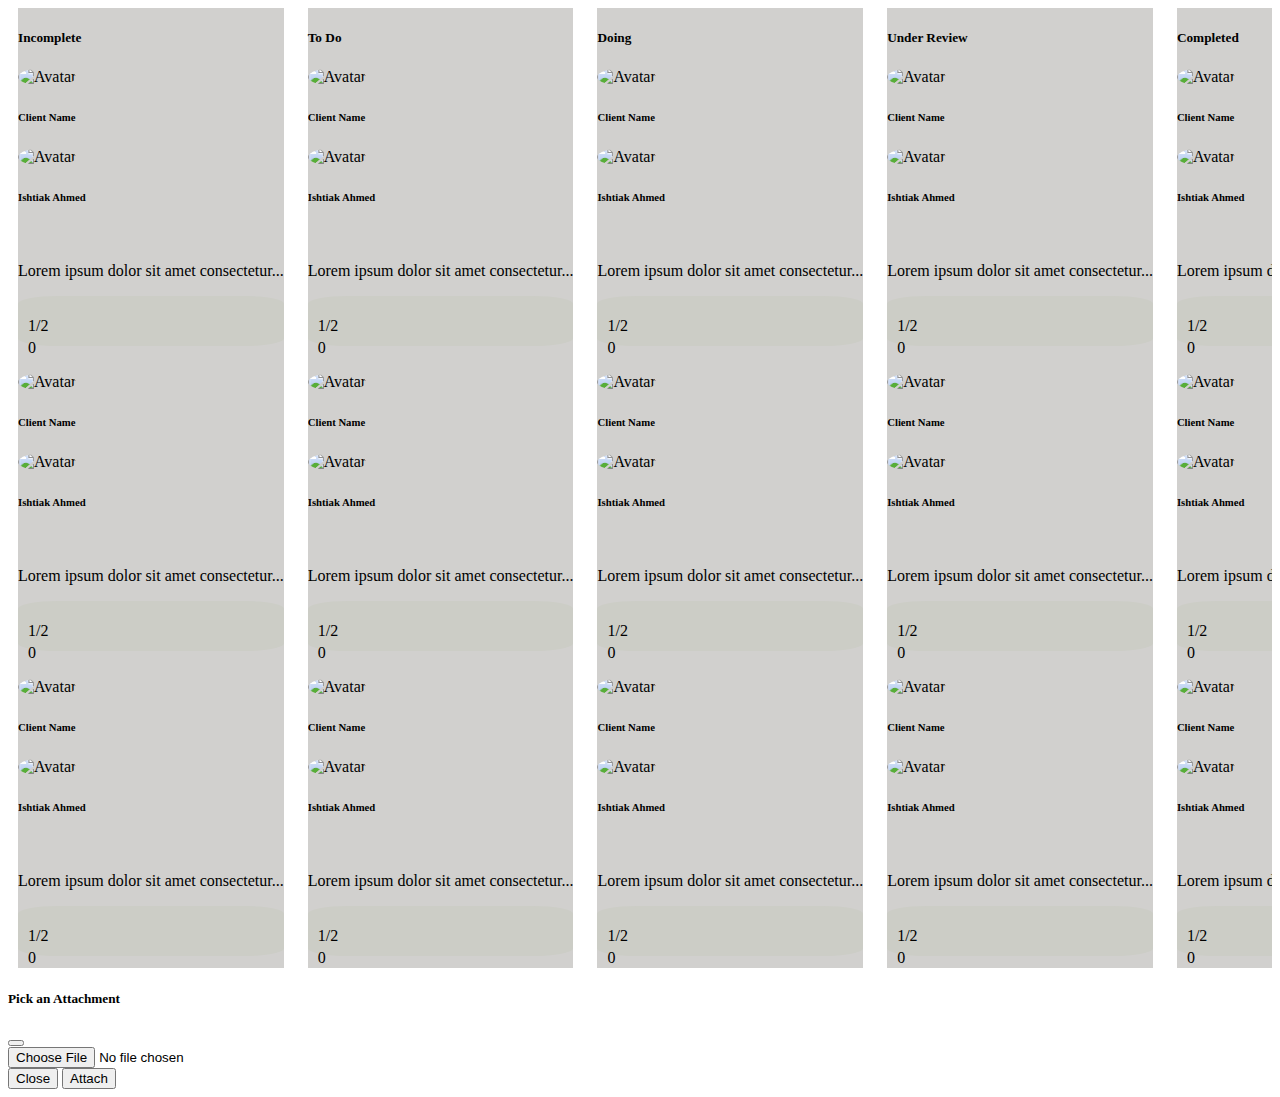
==== commit e002d79d: "remove unnecessary comment" ====
--- a/index.html
+++ b/index.html
@@ -20,15 +20,13 @@
     <link rel="stylesheet" href="./style.css" />
   </head>
   <body>
-    <div class="container mt-4">
+    <div class="container-fluid mt-4">
       <div class="scrollable-container">
         <div class="scrollable-content row">
           <div class="col-lg-3 parent">
-            <h5>Incomplete</h5>
+            <h5 class="py-4">Incomplete</h5>
             <div class="child">
-              <!-- Add a container for the scrollable cards -->
               <div class="scrollable-cards">
-                <!-- card1 -->
                 <div class="card" data-card-index="0">
                   <div class="card-body">
                     <div class="d-flex justify-content-between">
@@ -46,14 +44,15 @@
                           class="card-img-top custom-circle-image"
                           alt="Avatar"
                         />
-                        <h6 class="fs-6 ms-1">Sadia Rahman</h6>
-                      </div>
-                    </div>
-                    <div
-                      class="d-flex justify-content-between align-items-center"
-                    >
-                      <div class="d-flex my-3">
-                        <i class="fa-solid fa-layer-group"></i>
+                        <h6 class="fs-6 ms-1">Ishtiak Ahmed</h6>
+                      </div>
+                    </div>
+                    <div
+                      class="d-flex justify-content-between align-items-center"
+                    >
+                      <div class="d-flex my-3">
+                        <i class="fa-solid fa-layer-group layer-icon"></i>
+
                         <p class="card-text">
                           Lorem ipsum dolor sit amet consectetur...
                         </p>
@@ -67,7 +66,6 @@
                       class="d-flex justify-content-between align-items-center"
                     >
                       <div id="selectedImagePreviewContainer_0">
-                        <!-- Display the selected image (optional) -->
                         <img
                           src="#"
                           alt="Selected Image"
@@ -91,7 +89,7 @@
                     </div>
                   </div>
                 </div>
-                <!-- card2 -->
+
                 <div class="card mt-2" data-card-index="1">
                   <div class="card-body">
                     <div class="d-flex justify-content-between">
@@ -109,14 +107,14 @@
                           class="card-img-top custom-circle-image"
                           alt="Avatar"
                         />
-                        <h6 class="fs-6 ms-1">Sadia Rahman</h6>
-                      </div>
-                    </div>
-                    <div
-                      class="d-flex justify-content-between align-items-center"
-                    >
-                      <div class="d-flex my-3">
-                        <i class="fa-solid fa-layer-group"></i>
+                        <h6 class="fs-6 ms-1">Ishtiak Ahmed</h6>
+                      </div>
+                    </div>
+                    <div
+                      class="d-flex justify-content-between align-items-center"
+                    >
+                      <div class="d-flex my-3">
+                        <i class="fa-solid fa-layer-group layer-icon"></i>
                         <p class="card-text">
                           Lorem ipsum dolor sit amet consectetur...
                         </p>
@@ -131,7 +129,6 @@
                       class="d-flex justify-content-between align-items-center"
                     >
                       <div id="selectedImagePreviewContainer_1">
-                        <!-- Display the selected image (optional) -->
                         <img
                           src="#"
                           alt="Selected Image"
@@ -156,7 +153,6 @@
                     </div>
                   </div>
                 </div>
-                <!-- card3 -->
                 <div class="card mt-2" data-card-index="2">
                   <div class="card-body">
                     <div class="d-flex justify-content-between">
@@ -174,14 +170,14 @@
                           class="card-img-top custom-circle-image"
                           alt="Avatar"
                         />
-                        <h6 class="fs-6 ms-1">Sadia Rahman</h6>
-                      </div>
-                    </div>
-                    <div
-                      class="d-flex justify-content-between align-items-center"
-                    >
-                      <div class="d-flex my-3">
-                        <i class="fa-solid fa-layer-group"></i>
+                        <h6 class="fs-6 ms-1">Ishtiak Ahmed</h6>
+                      </div>
+                    </div>
+                    <div
+                      class="d-flex justify-content-between align-items-center"
+                    >
+                      <div class="d-flex my-3">
+                        <i class="fa-solid fa-layer-group layer-icon"></i>
                         <p class="card-text">
                           Lorem ipsum dolor sit amet consectetur...
                         </p>
@@ -195,7 +191,6 @@
                       class="d-flex justify-content-between align-items-center"
                     >
                       <div id="selectedImagePreviewContainer_2">
-                        <!-- Display the selected image (optional) -->
                         <img
                           src="#"
                           alt="Selected Image"
@@ -221,7 +216,6 @@
                     </div>
                   </div>
                 </div>
-                <!-- card4 -->
                 <div class="card mt-2" data-card-index="3">
                   <div class="card-body">
                     <div class="d-flex justify-content-between">
@@ -239,14 +233,14 @@
                           class="card-img-top custom-circle-image"
                           alt="Avatar"
                         />
-                        <h6 class="fs-6 ms-1">Sadia Rahman</h6>
-                      </div>
-                    </div>
-                    <div
-                      class="d-flex justify-content-between align-items-center"
-                    >
-                      <div class="d-flex my-3">
-                        <i class="fa-solid fa-layer-group"></i>
+                        <h6 class="fs-6 ms-1">Ishtiak Ahmed</h6>
+                      </div>
+                    </div>
+                    <div
+                      class="d-flex justify-content-between align-items-center"
+                    >
+                      <div class="d-flex my-3">
+                        <i class="fa-solid fa-layer-group layer-icon"></i>
                         <p class="card-text">
                           Lorem ipsum dolor sit amet consectetur...
                         </p>
@@ -260,7 +254,6 @@
                       class="d-flex justify-content-between align-items-center"
                     >
                       <div id="selectedImagePreviewContainer_2">
-                        <!-- Display the selected image (optional) -->
                         <img
                           src="#"
                           alt="Selected Image"
@@ -286,7 +279,6 @@
                     </div>
                   </div>
                 </div>
-                <!-- card5 -->
                 <div class="card mt-2" data-card-index="4">
                   <div class="card-body">
                     <div class="d-flex justify-content-between">
@@ -304,14 +296,14 @@
                           class="card-img-top custom-circle-image"
                           alt="Avatar"
                         />
-                        <h6 class="fs-6 ms-1">Sadia Rahman</h6>
-                      </div>
-                    </div>
-                    <div
-                      class="d-flex justify-content-between align-items-center"
-                    >
-                      <div class="d-flex my-3">
-                        <i class="fa-solid fa-layer-group"></i>
+                        <h6 class="fs-6 ms-1">Ishtiak Ahmed</h6>
+                      </div>
+                    </div>
+                    <div
+                      class="d-flex justify-content-between align-items-center"
+                    >
+                      <div class="d-flex my-3">
+                        <i class="fa-solid fa-layer-group layer-icon"></i>
                         <p class="card-text">
                           Lorem ipsum dolor sit amet consectetur...
                         </p>
@@ -325,7 +317,6 @@
                       class="d-flex justify-content-between align-items-center"
                     >
                       <div id="selectedImagePreviewContainer_2">
-                        <!-- Display the selected image (optional) -->
                         <img
                           src="#"
                           alt="Selected Image"
@@ -351,7 +342,6 @@
                     </div>
                   </div>
                 </div>
-                <!-- card6 -->
                 <div class="card mt-2" data-card-index="5">
                   <div class="card-body">
                     <div class="d-flex justify-content-between">
@@ -369,14 +359,14 @@
                           class="card-img-top custom-circle-image"
                           alt="Avatar"
                         />
-                        <h6 class="fs-6 ms-1">Sadia Rahman</h6>
-                      </div>
-                    </div>
-                    <div
-                      class="d-flex justify-content-between align-items-center"
-                    >
-                      <div class="d-flex my-3">
-                        <i class="fa-solid fa-layer-group"></i>
+                        <h6 class="fs-6 ms-1">Ishtiak Ahmed</h6>
+                      </div>
+                    </div>
+                    <div
+                      class="d-flex justify-content-between align-items-center"
+                    >
+                      <div class="d-flex my-3">
+                        <i class="fa-solid fa-layer-group layer-icon"></i>
                         <p class="card-text">
                           Lorem ipsum dolor sit amet consectetur...
                         </p>
@@ -390,7 +380,6 @@
                       class="d-flex justify-content-between align-items-center"
                     >
                       <div id="selectedImagePreviewContainer_5">
-                        <!-- Display the selected image (optional) -->
                         <img
                           src="#"
                           alt="Selected Image"
@@ -416,7 +405,6 @@
                     </div>
                   </div>
                 </div>
-                <!-- card7 -->
                 <div class="card mt-2" data-card-index="6">
                   <div class="card-body">
                     <div class="d-flex justify-content-between">
@@ -434,14 +422,14 @@
                           class="card-img-top custom-circle-image"
                           alt="Avatar"
                         />
-                        <h6 class="fs-6 ms-1">Sadia Rahman</h6>
-                      </div>
-                    </div>
-                    <div
-                      class="d-flex justify-content-between align-items-center"
-                    >
-                      <div class="d-flex my-3">
-                        <i class="fa-solid fa-layer-group"></i>
+                        <h6 class="fs-6 ms-1">Ishtiak Ahmed</h6>
+                      </div>
+                    </div>
+                    <div
+                      class="d-flex justify-content-between align-items-center"
+                    >
+                      <div class="d-flex my-3">
+                        <i class="fa-solid fa-layer-group layer-icon"></i>
                         <p class="card-text">
                           Lorem ipsum dolor sit amet consectetur...
                         </p>
@@ -455,7 +443,6 @@
                       class="d-flex justify-content-between align-items-center"
                     >
                       <div id="selectedImagePreviewContainer_6">
-                        <!-- Display the selected image (optional) -->
                         <img
                           src="#"
                           alt="Selected Image"
@@ -484,13 +471,10 @@
               </div>
             </div>
           </div>
-
           <div class="col-lg-3 parent">
-            <h5>To Do</h5>
+            <h5 class="py-4">To Do</h5>
             <div class="child">
-              <!-- Add a container for the scrollable cards -->
               <div class="scrollable-cards">
-                <!-- card8 -->
                 <div class="card" data-card-index="8">
                   <div class="card-body">
                     <div class="d-flex justify-content-between">
@@ -508,14 +492,14 @@
                           class="card-img-top custom-circle-image"
                           alt="Avatar"
                         />
-                        <h6 class="fs-6 ms-1">Sadia Rahman</h6>
-                      </div>
-                    </div>
-                    <div
-                      class="d-flex justify-content-between align-items-center"
-                    >
-                      <div class="d-flex my-3">
-                        <i class="fa-solid fa-layer-group"></i>
+                        <h6 class="fs-6 ms-1">Ishtiak Ahmed</h6>
+                      </div>
+                    </div>
+                    <div
+                      class="d-flex justify-content-between align-items-center"
+                    >
+                      <div class="d-flex my-3">
+                        <i class="fa-solid fa-layer-group layer-icon"></i>
                         <p class="card-text">
                           Lorem ipsum dolor sit amet consectetur...
                         </p>
@@ -529,7 +513,6 @@
                       class="d-flex justify-content-between align-items-center"
                     >
                       <div id="selectedImagePreviewContainer_8">
-                        <!-- Display the selected image (optional) -->
                         <img
                           src="#"
                           alt="Selected Image"
@@ -553,7 +536,6 @@
                     </div>
                   </div>
                 </div>
-                <!-- card2 -->
                 <div class="card mt-2" data-card-index="9">
                   <div class="card-body">
                     <div class="d-flex justify-content-between">
@@ -571,14 +553,14 @@
                           class="card-img-top custom-circle-image"
                           alt="Avatar"
                         />
-                        <h6 class="fs-6 ms-1">Sadia Rahman</h6>
-                      </div>
-                    </div>
-                    <div
-                      class="d-flex justify-content-between align-items-center"
-                    >
-                      <div class="d-flex my-3">
-                        <i class="fa-solid fa-layer-group"></i>
+                        <h6 class="fs-6 ms-1">Ishtiak Ahmed</h6>
+                      </div>
+                    </div>
+                    <div
+                      class="d-flex justify-content-between align-items-center"
+                    >
+                      <div class="d-flex my-3">
+                        <i class="fa-solid fa-layer-group layer-icon"></i>
                         <p class="card-text">
                           Lorem ipsum dolor sit amet consectetur...
                         </p>
@@ -593,7 +575,6 @@
                       class="d-flex justify-content-between align-items-center"
                     >
                       <div id="selectedImagePreviewContainer_9">
-                        <!-- Display the selected image (optional) -->
                         <img
                           src="#"
                           alt="Selected Image"
@@ -618,7 +599,6 @@
                     </div>
                   </div>
                 </div>
-                <!-- card3 -->
                 <div class="card mt-2" data-card-index="10">
                   <div class="card-body">
                     <div class="d-flex justify-content-between">
@@ -636,14 +616,14 @@
                           class="card-img-top custom-circle-image"
                           alt="Avatar"
                         />
-                        <h6 class="fs-6 ms-1">Sadia Rahman</h6>
-                      </div>
-                    </div>
-                    <div
-                      class="d-flex justify-content-between align-items-center"
-                    >
-                      <div class="d-flex my-3">
-                        <i class="fa-solid fa-layer-group"></i>
+                        <h6 class="fs-6 ms-1">Ishtiak Ahmed</h6>
+                      </div>
+                    </div>
+                    <div
+                      class="d-flex justify-content-between align-items-center"
+                    >
+                      <div class="d-flex my-3">
+                        <i class="fa-solid fa-layer-group layer-icon"></i>
                         <p class="card-text">
                           Lorem ipsum dolor sit amet consectetur...
                         </p>
@@ -657,7 +637,6 @@
                       class="d-flex justify-content-between align-items-center"
                     >
                       <div id="selectedImagePreviewContainer_10">
-                        <!-- Display the selected image (optional) -->
                         <img
                           src="#"
                           alt="Selected Image"
@@ -683,7 +662,6 @@
                     </div>
                   </div>
                 </div>
-                <!-- card4 -->
                 <div class="card mt-2" data-card-index="11">
                   <div class="card-body">
                     <div class="d-flex justify-content-between">
@@ -701,14 +679,14 @@
                           class="card-img-top custom-circle-image"
                           alt="Avatar"
                         />
-                        <h6 class="fs-6 ms-1">Sadia Rahman</h6>
-                      </div>
-                    </div>
-                    <div
-                      class="d-flex justify-content-between align-items-center"
-                    >
-                      <div class="d-flex my-3">
-                        <i class="fa-solid fa-layer-group"></i>
+                        <h6 class="fs-6 ms-1">Ishtiak Ahmed</h6>
+                      </div>
+                    </div>
+                    <div
+                      class="d-flex justify-content-between align-items-center"
+                    >
+                      <div class="d-flex my-3">
+                        <i class="fa-solid fa-layer-group layer-icon"></i>
                         <p class="card-text">
                           Lorem ipsum dolor sit amet consectetur...
                         </p>
@@ -722,7 +700,6 @@
                       class="d-flex justify-content-between align-items-center"
                     >
                       <div id="selectedImagePreviewContainer_11">
-                        <!-- Display the selected image (optional) -->
                         <img
                           src="#"
                           alt="Selected Image"
@@ -748,7 +725,6 @@
                     </div>
                   </div>
                 </div>
-                <!-- card5 -->
                 <div class="card mt-2" data-card-index="12">
                   <div class="card-body">
                     <div class="d-flex justify-content-between">
@@ -766,14 +742,14 @@
                           class="card-img-top custom-circle-image"
                           alt="Avatar"
                         />
-                        <h6 class="fs-6 ms-1">Sadia Rahman</h6>
-                      </div>
-                    </div>
-                    <div
-                      class="d-flex justify-content-between align-items-center"
-                    >
-                      <div class="d-flex my-3">
-                        <i class="fa-solid fa-layer-group"></i>
+                        <h6 class="fs-6 ms-1">Ishtiak Ahmed</h6>
+                      </div>
+                    </div>
+                    <div
+                      class="d-flex justify-content-between align-items-center"
+                    >
+                      <div class="d-flex my-3">
+                        <i class="fa-solid fa-layer-group layer-icon"></i>
                         <p class="card-text">
                           Lorem ipsum dolor sit amet consectetur...
                         </p>
@@ -787,7 +763,6 @@
                       class="d-flex justify-content-between align-items-center"
                     >
                       <div id="selectedImagePreviewContainer_12">
-                        <!-- Display the selected image (optional) -->
                         <img
                           src="#"
                           alt="Selected Image"
@@ -813,7 +788,6 @@
                     </div>
                   </div>
                 </div>
-                <!-- card6 -->
                 <div class="card mt-2" data-card-index="13">
                   <div class="card-body">
                     <div class="d-flex justify-content-between">
@@ -831,14 +805,14 @@
                           class="card-img-top custom-circle-image"
                           alt="Avatar"
                         />
-                        <h6 class="fs-6 ms-1">Sadia Rahman</h6>
-                      </div>
-                    </div>
-                    <div
-                      class="d-flex justify-content-between align-items-center"
-                    >
-                      <div class="d-flex my-3">
-                        <i class="fa-solid fa-layer-group"></i>
+                        <h6 class="fs-6 ms-1">Ishtiak Ahmed</h6>
+                      </div>
+                    </div>
+                    <div
+                      class="d-flex justify-content-between align-items-center"
+                    >
+                      <div class="d-flex my-3">
+                        <i class="fa-solid fa-layer-group layer-icon"></i>
                         <p class="card-text">
                           Lorem ipsum dolor sit amet consectetur...
                         </p>
@@ -852,7 +826,6 @@
                       class="d-flex justify-content-between align-items-center"
                     >
                       <div id="selectedImagePreviewContainer_13">
-                        <!-- Display the selected image (optional) -->
                         <img
                           src="#"
                           alt="Selected Image"
@@ -878,7 +851,6 @@
                     </div>
                   </div>
                 </div>
-                <!-- card7 -->
                 <div class="card mt-2" data-card-index="14">
                   <div class="card-body">
                     <div class="d-flex justify-content-between">
@@ -896,14 +868,14 @@
                           class="card-img-top custom-circle-image"
                           alt="Avatar"
                         />
-                        <h6 class="fs-6 ms-1">Sadia Rahman</h6>
-                      </div>
-                    </div>
-                    <div
-                      class="d-flex justify-content-between align-items-center"
-                    >
-                      <div class="d-flex my-3">
-                        <i class="fa-solid fa-layer-group"></i>
+                        <h6 class="fs-6 ms-1">Ishtiak Ahmed</h6>
+                      </div>
+                    </div>
+                    <div
+                      class="d-flex justify-content-between align-items-center"
+                    >
+                      <div class="d-flex my-3">
+                        <i class="fa-solid fa-layer-group layer-icon"></i>
                         <p class="card-text">
                           Lorem ipsum dolor sit amet consectetur...
                         </p>
@@ -917,7 +889,6 @@
                       class="d-flex justify-content-between align-items-center"
                     >
                       <div id="selectedImagePreviewContainer_14">
-                        <!-- Display the selected image (optional) -->
                         <img
                           src="#"
                           alt="Selected Image"
@@ -948,11 +919,9 @@
           </div>
 
           <div class="col-lg-3 parent">
-            <h5>Doing</h5>
+            <h5 class="py-4">Doing</h5>
             <div class="child">
-              <!-- Add a container for the scrollable cards -->
               <div class="scrollable-cards">
-                <!-- card8 -->
                 <div class="card" data-card-index="15">
                   <div class="card-body">
                     <div class="d-flex justify-content-between">
@@ -970,14 +939,14 @@
                           class="card-img-top custom-circle-image"
                           alt="Avatar"
                         />
-                        <h6 class="fs-6 ms-1">Sadia Rahman</h6>
-                      </div>
-                    </div>
-                    <div
-                      class="d-flex justify-content-between align-items-center"
-                    >
-                      <div class="d-flex my-3">
-                        <i class="fa-solid fa-layer-group"></i>
+                        <h6 class="fs-6 ms-1">Ishtiak Ahmed</h6>
+                      </div>
+                    </div>
+                    <div
+                      class="d-flex justify-content-between align-items-center"
+                    >
+                      <div class="d-flex my-3">
+                        <i class="fa-solid fa-layer-group layer-icon"></i>
                         <p class="card-text">
                           Lorem ipsum dolor sit amet consectetur...
                         </p>
@@ -991,7 +960,6 @@
                       class="d-flex justify-content-between align-items-center"
                     >
                       <div id="selectedImagePreviewContainer_15">
-                        <!-- Display the selected image (optional) -->
                         <img
                           src="#"
                           alt="Selected Image"
@@ -1015,7 +983,6 @@
                     </div>
                   </div>
                 </div>
-                <!-- card2 -->
                 <div class="card mt-2" data-card-index="16">
                   <div class="card-body">
                     <div class="d-flex justify-content-between">
@@ -1033,14 +1000,14 @@
                           class="card-img-top custom-circle-image"
                           alt="Avatar"
                         />
-                        <h6 class="fs-6 ms-1">Sadia Rahman</h6>
-                      </div>
-                    </div>
-                    <div
-                      class="d-flex justify-content-between align-items-center"
-                    >
-                      <div class="d-flex my-3">
-                        <i class="fa-solid fa-layer-group"></i>
+                        <h6 class="fs-6 ms-1">Ishtiak Ahmed</h6>
+                      </div>
+                    </div>
+                    <div
+                      class="d-flex justify-content-between align-items-center"
+                    >
+                      <div class="d-flex my-3">
+                        <i class="fa-solid fa-layer-group layer-icon"></i>
                         <p class="card-text">
                           Lorem ipsum dolor sit amet consectetur...
                         </p>
@@ -1055,7 +1022,6 @@
                       class="d-flex justify-content-between align-items-center"
                     >
                       <div id="selectedImagePreviewContainer_16">
-                        <!-- Display the selected image (optional) -->
                         <img
                           src="#"
                           alt="Selected Image"
@@ -1080,7 +1046,6 @@
                     </div>
                   </div>
                 </div>
-                <!-- card3 -->
                 <div class="card mt-2" data-card-index="17">
                   <div class="card-body">
                     <div class="d-flex justify-content-between">
@@ -1098,14 +1063,14 @@
                           class="card-img-top custom-circle-image"
                           alt="Avatar"
                         />
-                        <h6 class="fs-6 ms-1">Sadia Rahman</h6>
-                      </div>
-                    </div>
-                    <div
-                      class="d-flex justify-content-between align-items-center"
-                    >
-                      <div class="d-flex my-3">
-                        <i class="fa-solid fa-layer-group"></i>
+                        <h6 class="fs-6 ms-1">Ishtiak Ahmed</h6>
+                      </div>
+                    </div>
+                    <div
+                      class="d-flex justify-content-between align-items-center"
+                    >
+                      <div class="d-flex my-3">
+                        <i class="fa-solid fa-layer-group layer-icon"></i>
                         <p class="card-text">
                           Lorem ipsum dolor sit amet consectetur...
                         </p>
@@ -1119,7 +1084,6 @@
                       class="d-flex justify-content-between align-items-center"
                     >
                       <div id="selectedImagePreviewContainer_17">
-                        <!-- Display the selected image (optional) -->
                         <img
                           src="#"
                           alt="Selected Image"
@@ -1145,7 +1109,6 @@
                     </div>
                   </div>
                 </div>
-                <!-- card4 -->
                 <div class="card mt-2" data-card-index="18">
                   <div class="card-body">
                     <div class="d-flex justify-content-between">
@@ -1163,14 +1126,14 @@
                           class="card-img-top custom-circle-image"
                           alt="Avatar"
                         />
-                        <h6 class="fs-6 ms-1">Sadia Rahman</h6>
-                      </div>
-                    </div>
-                    <div
-                      class="d-flex justify-content-between align-items-center"
-                    >
-                      <div class="d-flex my-3">
-                        <i class="fa-solid fa-layer-group"></i>
+                        <h6 class="fs-6 ms-1">Ishtiak Ahmed</h6>
+                      </div>
+                    </div>
+                    <div
+                      class="d-flex justify-content-between align-items-center"
+                    >
+                      <div class="d-flex my-3">
+                        <i class="fa-solid fa-layer-group layer-icon"></i>
                         <p class="card-text">
                           Lorem ipsum dolor sit amet consectetur...
                         </p>
@@ -1184,7 +1147,6 @@
                       class="d-flex justify-content-between align-items-center"
                     >
                       <div id="selectedImagePreviewContainer_18">
-                        <!-- Display the selected image (optional) -->
                         <img
                           src="#"
                           alt="Selected Image"
@@ -1210,7 +1172,6 @@
                     </div>
                   </div>
                 </div>
-                <!-- card5 -->
                 <div class="card mt-2" data-card-index="19">
                   <div class="card-body">
                     <div class="d-flex justify-content-between">
@@ -1228,14 +1189,14 @@
                           class="card-img-top custom-circle-image"
                           alt="Avatar"
                         />
-                        <h6 class="fs-6 ms-1">Sadia Rahman</h6>
-                      </div>
-                    </div>
-                    <div
-                      class="d-flex justify-content-between align-items-center"
-                    >
-                      <div class="d-flex my-3">
-                        <i class="fa-solid fa-layer-group"></i>
+                        <h6 class="fs-6 ms-1">Ishtiak Ahmed</h6>
+                      </div>
+                    </div>
+                    <div
+                      class="d-flex justify-content-between align-items-center"
+                    >
+                      <div class="d-flex my-3">
+                        <i class="fa-solid fa-layer-group layer-icon"></i>
                         <p class="card-text">
                           Lorem ipsum dolor sit amet consectetur...
                         </p>
@@ -1249,7 +1210,6 @@
                       class="d-flex justify-content-between align-items-center"
                     >
                       <div id="selectedImagePreviewContainer_19">
-                        <!-- Display the selected image (optional) -->
                         <img
                           src="#"
                           alt="Selected Image"
@@ -1275,7 +1235,6 @@
                     </div>
                   </div>
                 </div>
-                <!-- card6 -->
                 <div class="card mt-2" data-card-index="20">
                   <div class="card-body">
                     <div class="d-flex justify-content-between">
@@ -1293,14 +1252,14 @@
                           class="card-img-top custom-circle-image"
                           alt="Avatar"
                         />
-                        <h6 class="fs-6 ms-1">Sadia Rahman</h6>
-                      </div>
-                    </div>
-                    <div
-                      class="d-flex justify-content-between align-items-center"
-                    >
-                      <div class="d-flex my-3">
-                        <i class="fa-solid fa-layer-group"></i>
+                        <h6 class="fs-6 ms-1">Ishtiak Ahmed</h6>
+                      </div>
+                    </div>
+                    <div
+                      class="d-flex justify-content-between align-items-center"
+                    >
+                      <div class="d-flex my-3">
+                        <i class="fa-solid fa-layer-group layer-icon"></i>
                         <p class="card-text">
                           Lorem ipsum dolor sit amet consectetur...
                         </p>
@@ -1314,7 +1273,6 @@
                       class="d-flex justify-content-between align-items-center"
                     >
                       <div id="selectedImagePreviewContainer_20">
-                        <!-- Display the selected image (optional) -->
                         <img
                           src="#"
                           alt="Selected Image"
@@ -1340,7 +1298,6 @@
                     </div>
                   </div>
                 </div>
-                <!-- card7 -->
                 <div class="card mt-2" data-card-index="21">
                   <div class="card-body">
                     <div class="d-flex justify-content-between">
@@ -1358,14 +1315,14 @@
                           class="card-img-top custom-circle-image"
                           alt="Avatar"
                         />
-                        <h6 class="fs-6 ms-1">Sadia Rahman</h6>
-                      </div>
-                    </div>
-                    <div
-                      class="d-flex justify-content-between align-items-center"
-                    >
-                      <div class="d-flex my-3">
-                        <i class="fa-solid fa-layer-group"></i>
+                        <h6 class="fs-6 ms-1">Ishtiak Ahmed</h6>
+                      </div>
+                    </div>
+                    <div
+                      class="d-flex justify-content-between align-items-center"
+                    >
+                      <div class="d-flex my-3">
+                        <i class="fa-solid fa-layer-group layer-icon"></i>
                         <p class="card-text">
                           Lorem ipsum dolor sit amet consectetur...
                         </p>
@@ -1379,7 +1336,6 @@
                       class="d-flex justify-content-between align-items-center"
                     >
                       <div id="selectedImagePreviewContainer_21">
-                        <!-- Display the selected image (optional) -->
                         <img
                           src="#"
                           alt="Selected Image"
@@ -1410,11 +1366,9 @@
           </div>
 
           <div class="col-lg-3 parent">
-            <h2>Under Review</h2>
+            <h5 class="py-4">Under Review</h5>
             <div class="child">
-              <!-- Add a container for the scrollable cards -->
               <div class="scrollable-cards">
-                <!-- card8 -->
                 <div class="card" data-card-index="22">
                   <div class="card-body">
                     <div class="d-flex justify-content-between">
@@ -1432,14 +1386,14 @@
                           class="card-img-top custom-circle-image"
                           alt="Avatar"
                         />
-                        <h6 class="fs-6 ms-1">Sadia Rahman</h6>
-                      </div>
-                    </div>
-                    <div
-                      class="d-flex justify-content-between align-items-center"
-                    >
-                      <div class="d-flex my-3">
-                        <i class="fa-solid fa-layer-group"></i>
+                        <h6 class="fs-6 ms-1">Ishtiak Ahmed</h6>
+                      </div>
+                    </div>
+                    <div
+                      class="d-flex justify-content-between align-items-center"
+                    >
+                      <div class="d-flex my-3">
+                        <i class="fa-solid fa-layer-group layer-icon"></i>
                         <p class="card-text">
                           Lorem ipsum dolor sit amet consectetur...
                         </p>
@@ -1453,7 +1407,6 @@
                       class="d-flex justify-content-between align-items-center"
                     >
                       <div id="selectedImagePreviewContainer_22">
-                        <!-- Display the selected image (optional) -->
                         <img
                           src="#"
                           alt="Selected Image"
@@ -1477,7 +1430,6 @@
                     </div>
                   </div>
                 </div>
-                <!-- card2 -->
                 <div class="card mt-2" data-card-index="23">
                   <div class="card-body">
                     <div class="d-flex justify-content-between">
@@ -1495,14 +1447,14 @@
                           class="card-img-top custom-circle-image"
                           alt="Avatar"
                         />
-                        <h6 class="fs-6 ms-1">Sadia Rahman</h6>
-                      </div>
-                    </div>
-                    <div
-                      class="d-flex justify-content-between align-items-center"
-                    >
-                      <div class="d-flex my-3">
-                        <i class="fa-solid fa-layer-group"></i>
+                        <h6 class="fs-6 ms-1">Ishtiak Ahmed</h6>
+                      </div>
+                    </div>
+                    <div
+                      class="d-flex justify-content-between align-items-center"
+                    >
+                      <div class="d-flex my-3">
+                        <i class="fa-solid fa-layer-group layer-icon"></i>
                         <p class="card-text">
                           Lorem ipsum dolor sit amet consectetur...
                         </p>
@@ -1517,7 +1469,6 @@
                       class="d-flex justify-content-between align-items-center"
                     >
                       <div id="selectedImagePreviewContainer_23">
-                        <!-- Display the selected image (optional) -->
                         <img
                           src="#"
                           alt="Selected Image"
@@ -1542,7 +1493,6 @@
                     </div>
                   </div>
                 </div>
-                <!-- card3 -->
                 <div class="card mt-2" data-card-index="24">
                   <div class="card-body">
                     <div class="d-flex justify-content-between">
@@ -1560,14 +1510,14 @@
                           class="card-img-top custom-circle-image"
                           alt="Avatar"
                         />
-                        <h6 class="fs-6 ms-1">Sadia Rahman</h6>
-                      </div>
-                    </div>
-                    <div
-                      class="d-flex justify-content-between align-items-center"
-                    >
-                      <div class="d-flex my-3">
-                        <i class="fa-solid fa-layer-group"></i>
+                        <h6 class="fs-6 ms-1">Ishtiak Ahmed</h6>
+                      </div>
+                    </div>
+                    <div
+                      class="d-flex justify-content-between align-items-center"
+                    >
+                      <div class="d-flex my-3">
+                        <i class="fa-solid fa-layer-group layer-icon"></i>
                         <p class="card-text">
                           Lorem ipsum dolor sit amet consectetur...
                         </p>
@@ -1581,7 +1531,6 @@
                       class="d-flex justify-content-between align-items-center"
                     >
                       <div id="selectedImagePreviewContainer_24">
-                        <!-- Display the selected image (optional) -->
                         <img
                           src="#"
                           alt="Selected Image"
@@ -1607,7 +1556,6 @@
                     </div>
                   </div>
                 </div>
-                <!-- card4 -->
                 <div class="card mt-2" data-card-index="25">
                   <div class="card-body">
                     <div class="d-flex justify-content-between">
@@ -1625,14 +1573,14 @@
                           class="card-img-top custom-circle-image"
                           alt="Avatar"
                         />
-                        <h6 class="fs-6 ms-1">Sadia Rahman</h6>
-                      </div>
-                    </div>
-                    <div
-                      class="d-flex justify-content-between align-items-center"
-                    >
-                      <div class="d-flex my-3">
-                        <i class="fa-solid fa-layer-group"></i>
+                        <h6 class="fs-6 ms-1">Ishtiak Ahmed</h6>
+                      </div>
+                    </div>
+                    <div
+                      class="d-flex justify-content-between align-items-center"
+                    >
+                      <div class="d-flex my-3">
+                        <i class="fa-solid fa-layer-group layer-icon"></i>
                         <p class="card-text">
                           Lorem ipsum dolor sit amet consectetur...
                         </p>
@@ -1646,7 +1594,6 @@
                       class="d-flex justify-content-between align-items-center"
                     >
                       <div id="selectedImagePreviewContainer_25">
-                        <!-- Display the selected image (optional) -->
                         <img
                           src="#"
                           alt="Selected Image"
@@ -1672,7 +1619,6 @@
                     </div>
                   </div>
                 </div>
-                <!-- card5 -->
                 <div class="card mt-2" data-card-index="26">
                   <div class="card-body">
                     <div class="d-flex justify-content-between">
@@ -1690,14 +1636,14 @@
                           class="card-img-top custom-circle-image"
                           alt="Avatar"
                         />
-                        <h6 class="fs-6 ms-1">Sadia Rahman</h6>
-                      </div>
-                    </div>
-                    <div
-                      class="d-flex justify-content-between align-items-center"
-                    >
-                      <div class="d-flex my-3">
-                        <i class="fa-solid fa-layer-group"></i>
+                        <h6 class="fs-6 ms-1">Ishtiak Ahmed</h6>
+                      </div>
+                    </div>
+                    <div
+                      class="d-flex justify-content-between align-items-center"
+                    >
+                      <div class="d-flex my-3">
+                        <i class="fa-solid fa-layer-group layer-icon"></i>
                         <p class="card-text">
                           Lorem ipsum dolor sit amet consectetur...
                         </p>
@@ -1711,7 +1657,6 @@
                       class="d-flex justify-content-between align-items-center"
                     >
                       <div id="selectedImagePreviewContainer_26">
-                        <!-- Display the selected image (optional) -->
                         <img
                           src="#"
                           alt="Selected Image"
@@ -1737,7 +1682,6 @@
                     </div>
                   </div>
                 </div>
-                <!-- card6 -->
                 <div class="card mt-2" data-card-index="27">
                   <div class="card-body">
                     <div class="d-flex justify-content-between">
@@ -1755,14 +1699,14 @@
                           class="card-img-top custom-circle-image"
                           alt="Avatar"
                         />
-                        <h6 class="fs-6 ms-1">Sadia Rahman</h6>
-                      </div>
-                    </div>
-                    <div
-                      class="d-flex justify-content-between align-items-center"
-                    >
-                      <div class="d-flex my-3">
-                        <i class="fa-solid fa-layer-group"></i>
+                        <h6 class="fs-6 ms-1">Ishtiak Ahmed</h6>
+                      </div>
+                    </div>
+                    <div
+                      class="d-flex justify-content-between align-items-center"
+                    >
+                      <div class="d-flex my-3">
+                        <i class="fa-solid fa-layer-group layer-icon"></i>
                         <p class="card-text">
                           Lorem ipsum dolor sit amet consectetur...
                         </p>
@@ -1776,7 +1720,6 @@
                       class="d-flex justify-content-between align-items-center"
                     >
                       <div id="selectedImagePreviewContainer_27">
-                        <!-- Display the selected image (optional) -->
                         <img
                           src="#"
                           alt="Selected Image"
@@ -1802,7 +1745,6 @@
                     </div>
                   </div>
                 </div>
-                <!-- card7 -->
                 <div class="card mt-2" data-card-index="28">
                   <div class="card-body">
                     <div class="d-flex justify-content-between">
@@ -1820,14 +1762,14 @@
                           class="card-img-top custom-circle-image"
                           alt="Avatar"
                         />
-                        <h6 class="fs-6 ms-1">Sadia Rahman</h6>
-                      </div>
-                    </div>
-                    <div
-                      class="d-flex justify-content-between align-items-center"
-                    >
-                      <div class="d-flex my-3">
-                        <i class="fa-solid fa-layer-group"></i>
+                        <h6 class="fs-6 ms-1">Ishtiak Ahmed</h6>
+                      </div>
+                    </div>
+                    <div
+                      class="d-flex justify-content-between align-items-center"
+                    >
+                      <div class="d-flex my-3">
+                        <i class="fa-solid fa-layer-group layer-icon"></i>
                         <p class="card-text">
                           Lorem ipsum dolor sit amet consectetur...
                         </p>
@@ -1841,7 +1783,6 @@
                       class="d-flex justify-content-between align-items-center"
                     >
                       <div id="selectedImagePreviewContainer_28">
-                        <!-- Display the selected image (optional) -->
                         <img
                           src="#"
                           alt="Selected Image"
@@ -1872,11 +1813,9 @@
           </div>
 
           <div class="col-lg-3 parent">
-            <h2>Completed</h2>
+            <h5 class="py-4">Completed</h5>
             <div class="child">
-              <!-- Add a container for the scrollable cards -->
               <div class="scrollable-cards">
-                <!-- card8 -->
                 <div class="card" data-card-index="29">
                   <div class="card-body">
                     <div class="d-flex justify-content-between">
@@ -1894,14 +1833,14 @@
                           class="card-img-top custom-circle-image"
                           alt="Avatar"
                         />
-                        <h6 class="fs-6 ms-1">Sadia Rahman</h6>
-                      </div>
-                    </div>
-                    <div
-                      class="d-flex justify-content-between align-items-center"
-                    >
-                      <div class="d-flex my-3">
-                        <i class="fa-solid fa-layer-group"></i>
+                        <h6 class="fs-6 ms-1">Ishtiak Ahmed</h6>
+                      </div>
+                    </div>
+                    <div
+                      class="d-flex justify-content-between align-items-center"
+                    >
+                      <div class="d-flex my-3">
+                        <i class="fa-solid fa-layer-group layer-icon"></i>
                         <p class="card-text">
                           Lorem ipsum dolor sit amet consectetur...
                         </p>
@@ -1915,7 +1854,6 @@
                       class="d-flex justify-content-between align-items-center"
                     >
                       <div id="selectedImagePreviewContainer_29">
-                        <!-- Display the selected image (optional) -->
                         <img
                           src="#"
                           alt="Selected Image"
@@ -1939,7 +1877,6 @@
                     </div>
                   </div>
                 </div>
-                <!-- card2 -->
                 <div class="card mt-2" data-card-index="30">
                   <div class="card-body">
                     <div class="d-flex justify-content-between">
@@ -1957,14 +1894,14 @@
                           class="card-img-top custom-circle-image"
                           alt="Avatar"
                         />
-                        <h6 class="fs-6 ms-1">Sadia Rahman</h6>
-                      </div>
-                    </div>
-                    <div
-                      class="d-flex justify-content-between align-items-center"
-                    >
-                      <div class="d-flex my-3">
-                        <i class="fa-solid fa-layer-group"></i>
+                        <h6 class="fs-6 ms-1">Ishtiak Ahmed</h6>
+                      </div>
+                    </div>
+                    <div
+                      class="d-flex justify-content-between align-items-center"
+                    >
+                      <div class="d-flex my-3">
+                        <i class="fa-solid fa-layer-group layer-icon"></i>
                         <p class="card-text">
                           Lorem ipsum dolor sit amet consectetur...
                         </p>
@@ -1979,7 +1916,6 @@
                       class="d-flex justify-content-between align-items-center"
                     >
                       <div id="selectedImagePreviewContainer_30">
-                        <!-- Display the selected image (optional) -->
                         <img
                           src="#"
                           alt="Selected Image"
@@ -2004,7 +1940,6 @@
                     </div>
                   </div>
                 </div>
-                <!-- card3 -->
                 <div class="card mt-2" data-card-index="31">
                   <div class="card-body">
                     <div class="d-flex justify-content-between">
@@ -2022,14 +1957,14 @@
                           class="card-img-top custom-circle-image"
                           alt="Avatar"
                         />
-                        <h6 class="fs-6 ms-1">Sadia Rahman</h6>
-                      </div>
-                    </div>
-                    <div
-                      class="d-flex justify-content-between align-items-center"
-                    >
-                      <div class="d-flex my-3">
-                        <i class="fa-solid fa-layer-group"></i>
+                        <h6 class="fs-6 ms-1">Ishtiak Ahmed</h6>
+                      </div>
+                    </div>
+                    <div
+                      class="d-flex justify-content-between align-items-center"
+                    >
+                      <div class="d-flex my-3">
+                        <i class="fa-solid fa-layer-group layer-icon"></i>
                         <p class="card-text">
                           Lorem ipsum dolor sit amet consectetur...
                         </p>
@@ -2043,7 +1978,6 @@
                       class="d-flex justify-content-between align-items-center"
                     >
                       <div id="selectedImagePreviewContainer_31">
-                        <!-- Display the selected image (optional) -->
                         <img
                           src="#"
                           alt="Selected Image"
@@ -2069,7 +2003,6 @@
                     </div>
                   </div>
                 </div>
-                <!-- card4 -->
                 <div class="card mt-2" data-card-index="32">
                   <div class="card-body">
                     <div class="d-flex justify-content-between">
@@ -2087,14 +2020,14 @@
                           class="card-img-top custom-circle-image"
                           alt="Avatar"
                         />
-                        <h6 class="fs-6 ms-1">Sadia Rahman</h6>
-                      </div>
-                    </div>
-                    <div
-                      class="d-flex justify-content-between align-items-center"
-                    >
-                      <div class="d-flex my-3">
-                        <i class="fa-solid fa-layer-group"></i>
+                        <h6 class="fs-6 ms-1">Ishtiak Ahmed</h6>
+                      </div>
+                    </div>
+                    <div
+                      class="d-flex justify-content-between align-items-center"
+                    >
+                      <div class="d-flex my-3">
+                        <i class="fa-solid fa-layer-group layer-icon"></i>
                         <p class="card-text">
                           Lorem ipsum dolor sit amet consectetur...
                         </p>
@@ -2108,7 +2041,6 @@
                       class="d-flex justify-content-between align-items-center"
                     >
                       <div id="selectedImagePreviewContainer_32">
-                        <!-- Display the selected image (optional) -->
                         <img
                           src="#"
                           alt="Selected Image"
@@ -2134,7 +2066,6 @@
                     </div>
                   </div>
                 </div>
-                <!-- card5 -->
                 <div class="card mt-2" data-card-index="33">
                   <div class="card-body">
                     <div class="d-flex justify-content-between">
@@ -2152,14 +2083,14 @@
                           class="card-img-top custom-circle-image"
                           alt="Avatar"
                         />
-                        <h6 class="fs-6 ms-1">Sadia Rahman</h6>
-                      </div>
-                    </div>
-                    <div
-                      class="d-flex justify-content-between align-items-center"
-                    >
-                      <div class="d-flex my-3">
-                        <i class="fa-solid fa-layer-group"></i>
+                        <h6 class="fs-6 ms-1">Ishtiak Ahmed</h6>
+                      </div>
+                    </div>
+                    <div
+                      class="d-flex justify-content-between align-items-center"
+                    >
+                      <div class="d-flex my-3">
+                        <i class="fa-solid fa-layer-group layer-icon"></i>
                         <p class="card-text">
                           Lorem ipsum dolor sit amet consectetur...
                         </p>
@@ -2173,7 +2104,6 @@
                       class="d-flex justify-content-between align-items-center"
                     >
                       <div id="selectedImagePreviewContainer_33">
-                        <!-- Display the selected image (optional) -->
                         <img
                           src="#"
                           alt="Selected Image"
@@ -2199,7 +2129,6 @@
                     </div>
                   </div>
                 </div>
-                <!-- card6 -->
                 <div class="card mt-2" data-card-index="34">
                   <div class="card-body">
                     <div class="d-flex justify-content-between">
@@ -2217,14 +2146,14 @@
                           class="card-img-top custom-circle-image"
                           alt="Avatar"
                         />
-                        <h6 class="fs-6 ms-1">Sadia Rahman</h6>
-                      </div>
-                    </div>
-                    <div
-                      class="d-flex justify-content-between align-items-center"
-                    >
-                      <div class="d-flex my-3">
-                        <i class="fa-solid fa-layer-group"></i>
+                        <h6 class="fs-6 ms-1">Ishtiak Ahmed</h6>
+                      </div>
+                    </div>
+                    <div
+                      class="d-flex justify-content-between align-items-center"
+                    >
+                      <div class="d-flex my-3">
+                        <i class="fa-solid fa-layer-group layer-icon"></i>
                         <p class="card-text">
                           Lorem ipsum dolor sit amet consectetur...
                         </p>
@@ -2238,7 +2167,6 @@
                       class="d-flex justify-content-between align-items-center"
                     >
                       <div id="selectedImagePreviewContainer_34">
-                        <!-- Display the selected image (optional) -->
                         <img
                           src="#"
                           alt="Selected Image"
@@ -2264,7 +2192,6 @@
                     </div>
                   </div>
                 </div>
-                <!-- card7 -->
                 <div class="card mt-2" data-card-index="35">
                   <div class="card-body">
                     <div class="d-flex justify-content-between">
@@ -2282,14 +2209,14 @@
                           class="card-img-top custom-circle-image"
                           alt="Avatar"
                         />
-                        <h6 class="fs-6 ms-1">Sadia Rahman</h6>
-                      </div>
-                    </div>
-                    <div
-                      class="d-flex justify-content-between align-items-center"
-                    >
-                      <div class="d-flex my-3">
-                        <i class="fa-solid fa-layer-group"></i>
+                        <h6 class="fs-6 ms-1">Ishtiak Ahmed</h6>
+                      </div>
+                    </div>
+                    <div
+                      class="d-flex justify-content-between align-items-center"
+                    >
+                      <div class="d-flex my-3">
+                        <i class="fa-solid fa-layer-group layer-icon"></i>
                         <p class="card-text">
                           Lorem ipsum dolor sit amet consectetur...
                         </p>
@@ -2303,7 +2230,6 @@
                       class="d-flex justify-content-between align-items-center"
                     >
                       <div id="selectedImagePreviewContainer_35">
-                        <!-- Display the selected image (optional) -->
                         <img
                           src="#"
                           alt="Selected Image"
@@ -2357,13 +2283,12 @@
             ></button>
           </div>
           <div class="modal-body">
-            <!-- Your form or input for picking an attachment goes here -->
             <input
               type="file"
               id="attachmentInput"
               accept=".pdf, .doc, .docx, .jpg, .jpeg, .png"
             />
-            <!-- Display the selected image (optional) -->
+
             <img
               src="#"
               alt="Selected Image"
@@ -2371,7 +2296,6 @@
               style="max-width: 100%; max-height: 200px; display: none"
             />
             <div id="selectedImagePreviewContainer">
-              <!-- Display the selected image (optional) -->
               <img
                 src="#"
                 alt="Selected Image"
@@ -2405,147 +2329,7 @@
       integrity="sha384-kenU1KFdBIe4zVF0s0G1M5b4hcpxyD9F7jL+jjXkk+Q2h455rYXK/7HAuoJl+0I4"
       crossorigin="anonymous"
     ></script>
-    <!-- ... (your existing HTML content) ... -->
-
-    <script>
-      var selectedFilesByCard = {};
-      var currentCardIndex;
-
-      function handleAttachmentIconClick(icon) {
-        // Get the card index directly from the clicked icon's parent card element
-        currentCardIndex = icon
-          .closest(".card")
-          .getAttribute("data-card-index");
-        console.log("Paperclip icon clicked for card index:", currentCardIndex);
-
-        // Update the attachmentCountElement to the correct one
-        attachmentCountElement = document.getElementById(
-          "attachmentCount_" + currentCardIndex
-        );
-
-        // Log the cardIndex value here as well
-        console.log("Current cardIndex value:", currentCardIndex);
-
-        // Call the displaySelectedImages function with the currentCardIndex
-        displaySelectedImages(currentCardIndex);
-      }
-
-      document
-        .querySelector(".scrollable-container")
-        .addEventListener("scroll", function () {
-          var container = document.querySelector(".scrollable-container");
-          var scrollPosition = container.scrollLeft;
-
-          if (scrollPosition > container.clientWidth / 2) {
-            container.style.width = "200%";
-          } else {
-            container.style.width = "100%";
-          }
-        });
-
-      function handleAttachmentSelection() {
-        var attachmentInput = document.getElementById("attachmentInput");
-        var selectedFile = attachmentInput.files[0];
-
-        if (selectedFile) {
-          // Check if there is an array for the current card index, if not, create one
-          if (!selectedFilesByCard[currentCardIndex]) {
-            console.log(selectedFilesByCard[currentCardIndex]);
-            selectedFilesByCard[currentCardIndex] = [];
-          }
-
-          // Add the selected file to the array for the current card
-          selectedFilesByCard[currentCardIndex].push(selectedFile);
-
-          // Update the attachment count
-          var attachmentCountElement = document.getElementById(
-            "attachmentCount_" + currentCardIndex
-          );
-          attachmentCountElement.textContent =
-            selectedFilesByCard[currentCardIndex].length;
-
-          // Log the count value to the console
-          console.log(
-            "Attachment Count:",
-            selectedFilesByCard[currentCardIndex].length
-          );
-
-          // Clear the input field
-          attachmentInput.value = "";
-
-          // Call the function to display selected images, using the stored card index
-          displaySelectedImages(currentCardIndex);
-        }
-      }
-
-      function displaySelectedImages(cardIndex) {
-        console.log("Displaying images for card index:", cardIndex);
-        var selectedImagePreviewContainer = document.getElementById(
-          "selectedImagePreviewContainer_" + cardIndex
-        );
-        console.log(
-          "Selected Image Preview Container:",
-          selectedImagePreviewContainer
-        );
-
-        // Clear the existing content
-        selectedImagePreviewContainer.innerHTML = "";
-
-        // Check if there are selected files for the current card index
-        if (selectedFilesByCard[cardIndex]) {
-          var loadCounter = 0;
-
-          // Create a function to handle the asynchronous loading of images
-          function loadImage(index) {
-            var imageElement = document.createElement("img");
-            imageElement.alt = "Selected Image";
-            imageElement.className = "custom-circle-image";
-            imageElement.style.maxWidth = "60px";
-            imageElement.style.maxHeight = "60px";
-
-            // Load the image asynchronously
-            var reader = new FileReader();
-            reader.onload = function (event) {
-              imageElement.src = event.target.result;
-
-              // Append the image to the correct container
-              selectedImagePreviewContainer.appendChild(imageElement);
-
-              // Log the URL to the console
-              console.log("Image URL:", imageElement.src);
-
-              loadCounter++;
-
-              // Check if all images are loaded
-              if (loadCounter === selectedFilesByCard[cardIndex].length) {
-                // Show the selected images container once all images are loaded
-                selectedImagePreviewContainer.style.display = "block";
-                console.log("Image container displayed");
-
-                console.log("Image attached to card index:", cardIndex);
-
-                // Log the display style of the image container
-                console.log(
-                  "Before setting display style:",
-                  selectedImagePreviewContainer.style.display
-                );
-                selectedImagePreviewContainer.style.display = "block";
-                console.log(
-                  "After setting display style:",
-                  selectedImagePreviewContainer.style.display
-                );
-              } else {
-                // Load the next image
-                loadImage(index + 1);
-              }
-            };
-            reader.readAsDataURL(selectedFilesByCard[cardIndex][index]);
-          }
-
-          // Start loading images from index 0
-          loadImage(0);
-        }
-      }
-    </script>
+
+    <script src="./index.js"></script>
   </body>
 </html>
--- a/style.css
+++ b/style.css
@@ -1,26 +1,25 @@
 .scrollable-container {
-  width: 100%; /* Initially take full width */
+  width: 100%;
   white-space: nowrap;
-  overflow-x: scroll; /* Hide horizontal overflow initially */
-  transition: width 0.5s ease; /* Add smooth transition for width changes */
+  overflow-x: scroll;
+  transition: width 0.5s ease;
 }
 
 .scrollable-content {
   display: inline-block;
 }
 
-/* Style for Webkit browsers (Chrome, Safari) */
 .scrollable-container::-webkit-scrollbar {
   height: 12px;
 }
 
 .scrollable-container::-webkit-scrollbar-thumb {
-  background-color: blue; /* Green Thumb color */
+  background-color: blue; 
   border-radius: 6px;
 }
 
 .scrollable-container::-webkit-scrollbar-track {
-  background-color: #ddd; /* Track color */
+  background-color: #ddd;
 }
 
 .col-lg-3 {
@@ -29,32 +28,31 @@
 }
 
 .child {
-  height: 100vh; /* Set a fixed height for the parent column */
-  overflow-y: scroll; /* Enable vertical scrolling within the parent column */
+  height: 100vh;
+  overflow-y: scroll; 
 }
 
-/* Style for the scrollbar of .child */
 .child::-webkit-scrollbar {
   width: 10px;
 }
 
 .child::-webkit-scrollbar-thumb {
-  background-color: blue; /* Red Thumb color */
+  background-color: blue;
   border-radius: 6px;
 }
 
 .child::-webkit-scrollbar-track {
-  background-color: #ddd; /* Track color */
+  background-color: #ddd;
 }
 
 .scrollable-cards {
-  white-space: normal; /* Allow cards to wrap to the next line */
+  white-space: normal; 
 }
 
 .card {
-  width: 100%; /* Set full width for each card */
-  display: block; /* Display cards as block-level elements */
-  margin-bottom: 10px; /* Add margin between cards */
+  width: 100%; 
+  display: block; 
+  margin-bottom: 10px;
 }
 
 .parent {
@@ -63,8 +61,8 @@
 }
 .custom-circle-image {
   border-radius: 50%;
-  width: 60px; /* Adjust the width as needed */
-  height: 60px; /* Adjust the height as needed */
+  width: 60px; 
+  height: 60px; 
 }
 .bag {
   background-color: #cccdc6;
@@ -78,4 +76,8 @@
 .zero{
   margin-top: -7px;
   margin-left: 10px;
+}
+.layer-icon{
+  margin-top: 5px;
+  margin-right: 10px;
 }